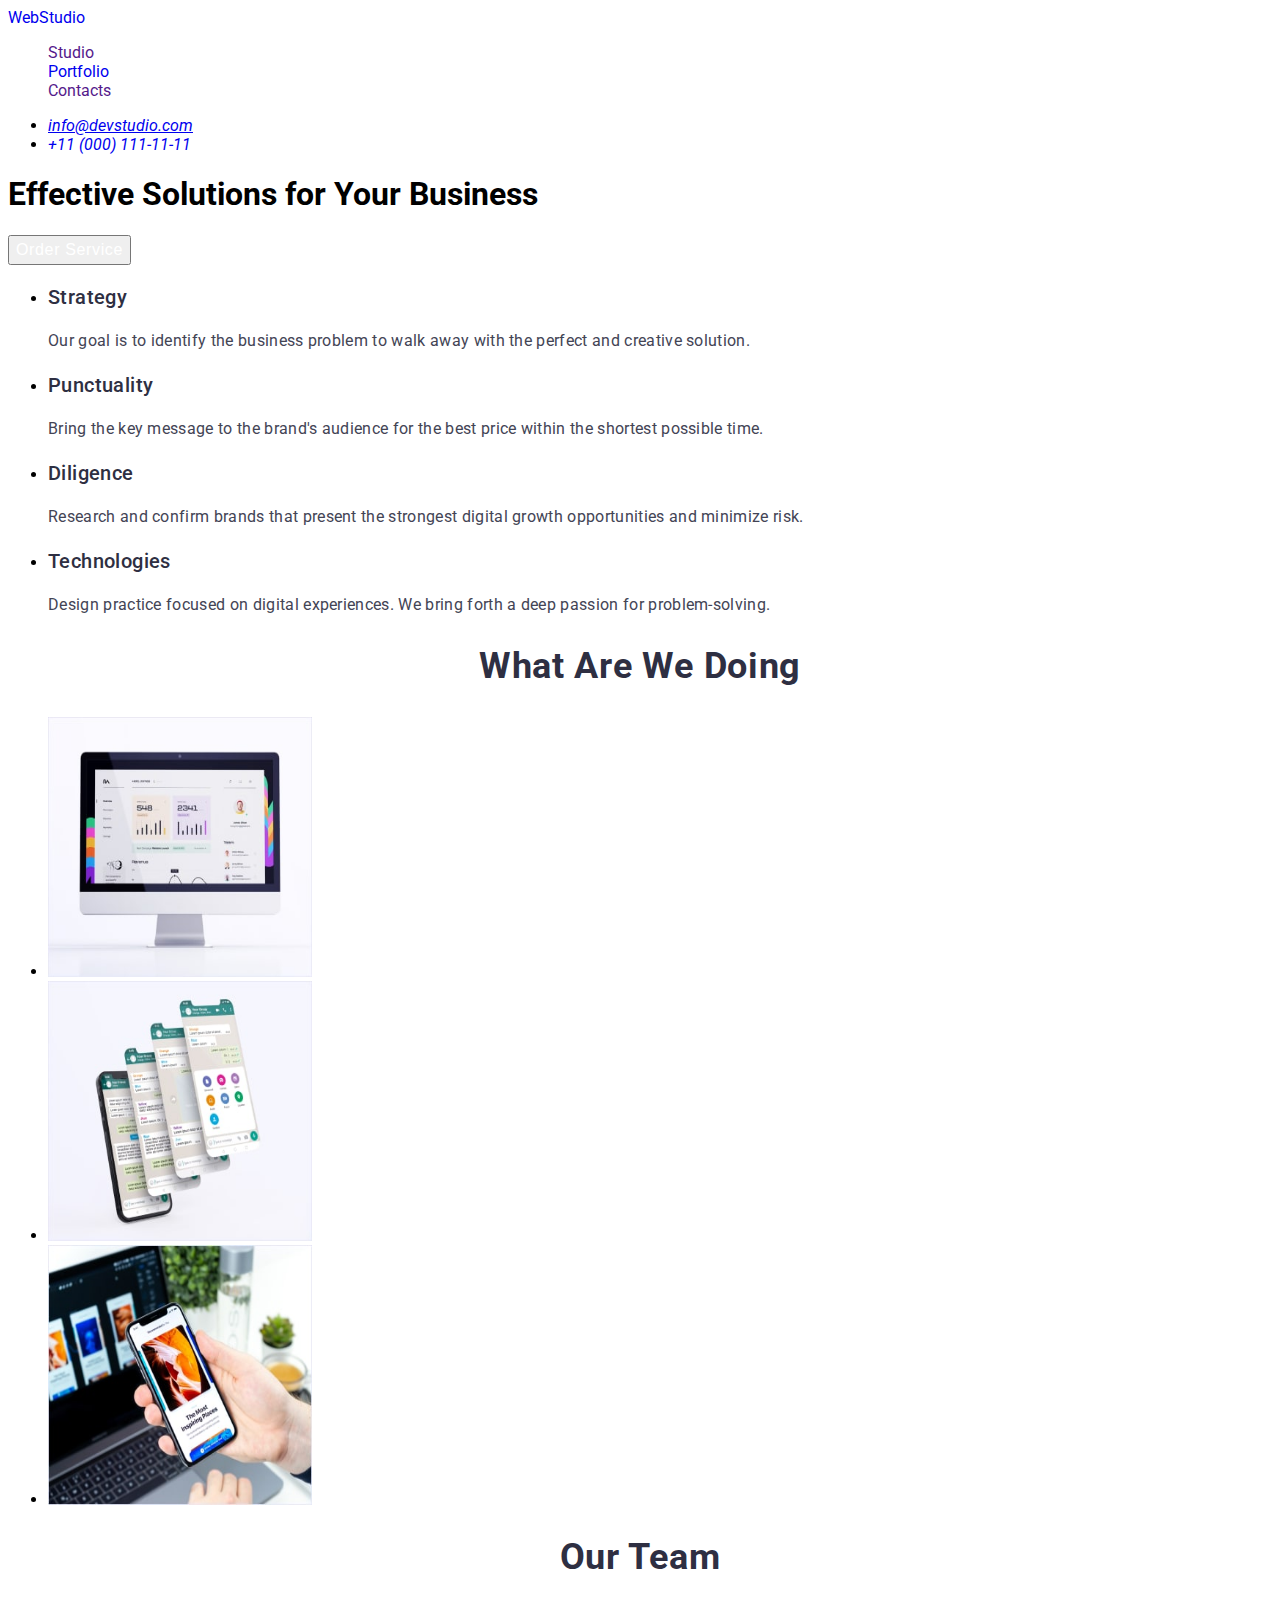
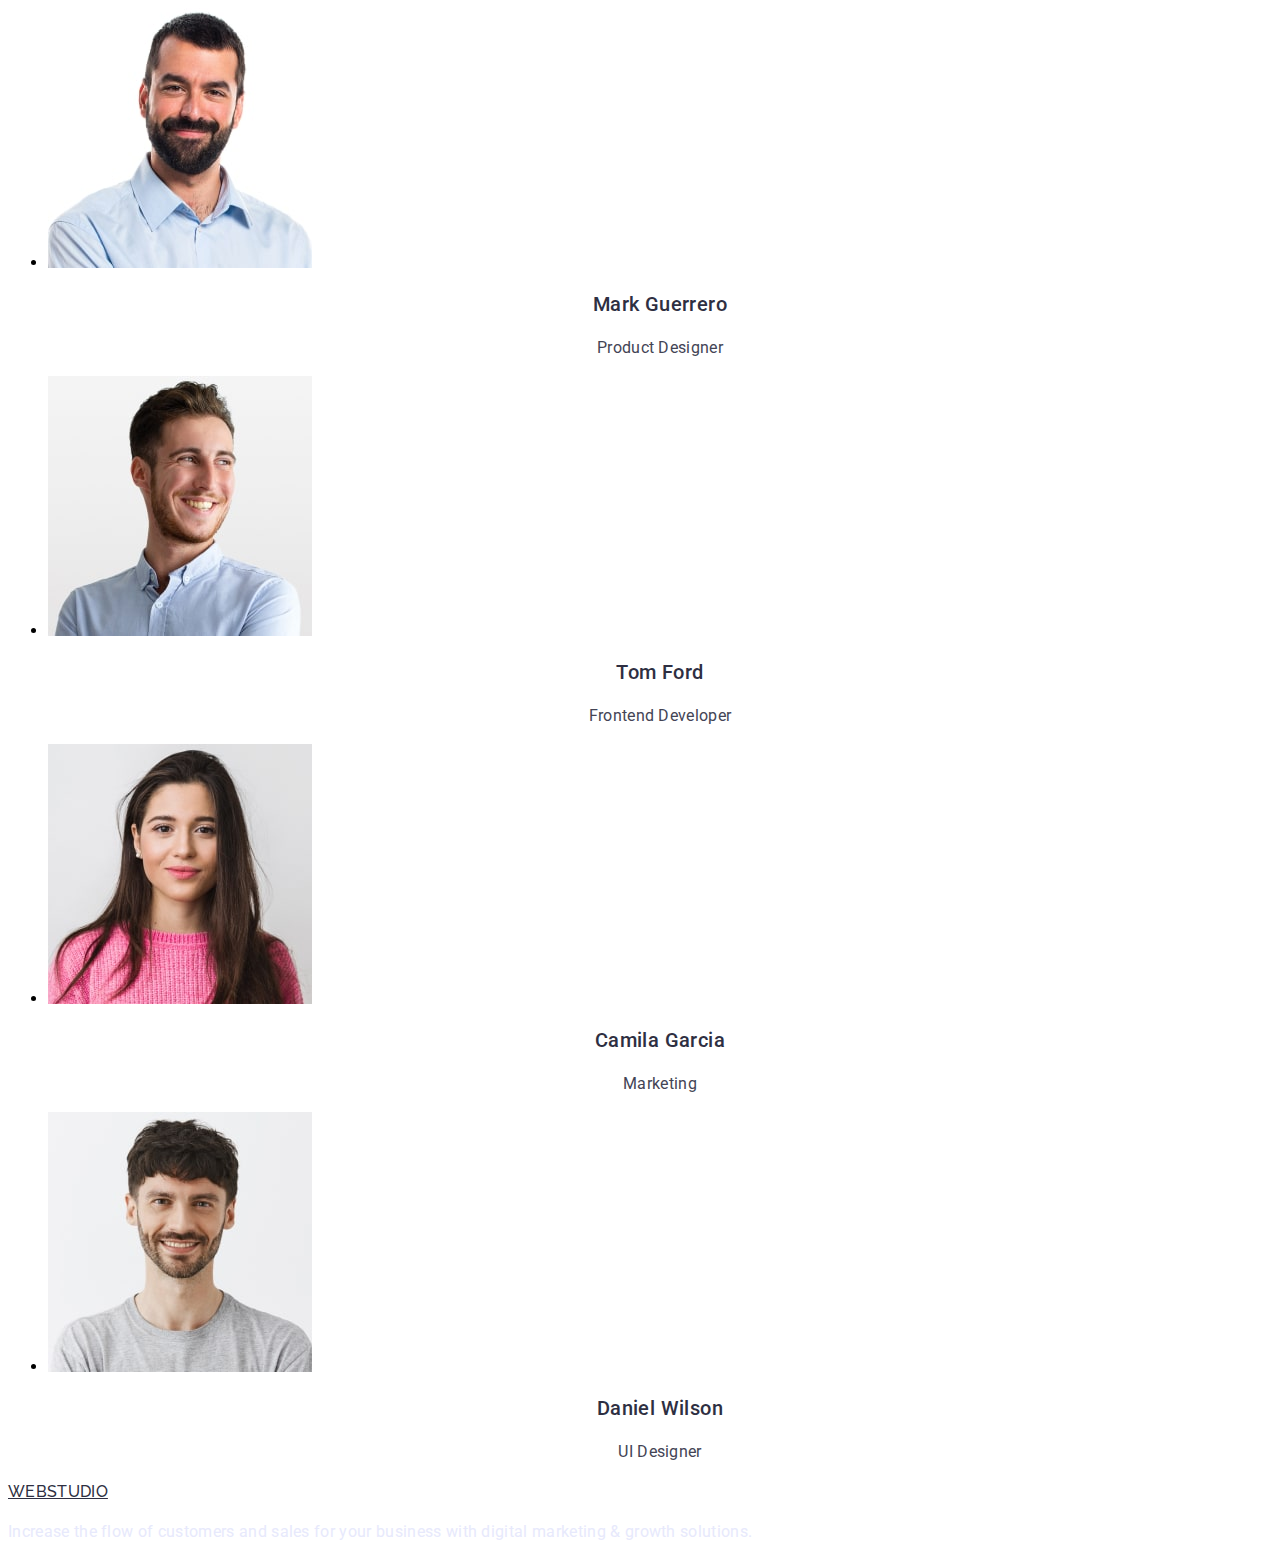
==== index.html @ ea804eef "Hover/Focus" ====
<!DOCTYPE html>
<html lang="en">
  <head>
    <meta charset="UTF-8" />
    <meta http-equiv="X-UA-Compatible" content="IE=edge" />
    <meta name="viewport" content="width=device-width, initial-scale=1.0" />
    <title>WebStudio</title>
    <link rel="preconnect" href="https://fonts.googleapis.com" />
    <link rel="preconnect" href="https://fonts.gstatic.com" crossorigin />
    <link
      href="https://fonts.googleapis.com/css2?family=Raleway:wght@700&family=Roboto:wght@400;500;700&display=swap"
      rel="stylesheet"
    />
    <link rel="stylesheet" href="./css/styles.css" />
  </head>
  <body>
    <header class="header">
      <nav class="header-navigation">
        <a href="./index.html" class="header-link link">WebStudio</a>
        <ul class="header-list list">
          <li class="header-item">
            <a href="" class="header-link link">Studio</a>
          </li>
          <li class="header-item">
            <a href="./portfolio.html" class="header-link link">Portfolio</a>
          </li>
          <li class="header-item">
            <a href="" class="header-link link">Contacts</a>
          </li>
        </ul>
      </nav>
      <!-- address -->
      <address>
        <ul class="aside">
          <li class="aside-team">
            <a href="mailto:info@devstudio.com" class="aside-mail li"
              >info@devstudio.com</a
            >
          </li>
          <li>
            <a href="tel:+110001111111" class="aside-tel link"
              >+11 (000) 111-11-11</a
            >
          </li>
        </ul>
      </address>
      <!-- /address -->
    </header>
    <!-- Section 1 -->
    <main>
      <section class="hero">
        <h1 class="hero-title">Effective Solutions for Your Business</h1>
        <button class="header-btn" type="button">Order Service</button>
      </section>
      <!-- /Section 1 -->
      <!-- Section 2-->
      <section class="hero">
        <h2 class="hero-title" style="display: none">Our Advantages</h2>
        <ul class="feature">
          <li class="feature-item">
            <h3 class="feature-list">Strategy</h3>
            <p class="feature-description">
              Our goal is to identify the business problem to walk away with the
              perfect and creative solution.
            </p>
          </li>
          <li class="feature-item">
            <h3 class="feature-list">Punctuality</h3>
            <p class="feature-description">
              Bring the key message to the brand's audience for the best price
              within the shortest possible time.
            </p>
          </li>
          <li class="feature-item">
            <h3 class="feature-list">Diligence</h3>
            <p class="feature-description">
              Research and confirm brands that present the strongest digital
              growth opportunities and minimize risk.
            </p>
          </li>
          <li class="feature-item">
            <h3 class="feature-list">Technologies</h3>
            <p class="feature-description">
              Design practice focused on digital experiences. We bring forth a
              deep passion for problem-solving.
            </p>
          </li>
        </ul>
      </section>
      <!-- /Section 2-->
      <!-- Section 3-->
      <section class="section">
        <h2 class="section-title">What are we doing</h2>
        <ul>
          <li class="img-team">
            <img
              class="galllery_img"
              src="./images/img1.jpg"
              alt="What Are We Doing"
              width="360"
              height="300"
            />
          </li>
          <li class="img-team">
            <img
              class="galllery_img"
              src="./images/img2.jpg"
              alt="What Are We Doing"
              width="360"
              height="300"
            />
          </li>
          <li class="img-team">
            <img
              class="galllery_img"
              src="./images/img3.jpg"
              alt="What Are We Doing"
              width="360"
              height="300"
            />
          </li>
        </ul>
      </section>
      <!-- /Section 3-->
      <!-- Section 4-->
      <section class="section">
        <h2 class="section-title">Our Team</h2>
        <ul class="list-item-imag">
          <li class="img-team">
            <img
              class="galllery_img"
              src="./images/Team1.jpg"
              alt="Team"
              width="264"
              height="260"
            />
            <h3 class="workers-name">Mark Guerrero</h3>
            <p class="position">Product Designer</p>
          </li>
          <li class="img-team">
            <img
              class="galllery_img"
              src="./images/Team2.jpg"
              alt="Team"
              width="264"
              height="260"
            />
            <h3 class="workers-name">Tom Ford</h3>
            <p class="position">Frontend Developer</p>
          </li>
          <li class="img-team">
            <img
              class="galllery_img"
              src="./images/Team3.jpg"
              alt="Team"
              width="264"
              height="260"
            />
            <h3 class="workers-name">Camila Garcia</h3>
            <p class="position">Marketing</p>
          </li>
          <li class="img-team">
            <img
              class="galllery_img"
              src="./images/Team4.jpg"
              alt="Team"
              width="264"
              height="260"
            />
            <h3 class="workers-name">Daniel Wilson</h3>
            <p class="position">UI Designer</p>
          </li>
        </ul>
      </section>
    </main>
    <!-- /Section 4-->
    <footer class="footer">
      <a href="./index.html" class="header-logo"
        ><span class="logo">Web</span>
        <span class="logo footer">Studio</span></a
      >
      <p class="footer-text">
        Increase the flow of customers and sales for your business with digital
        marketing & growth solutions.
      </p>
    </footer>
  </body>
</html>
---- css/styles.css ----
body {
  font-family: "Roboto", sans-serif;
}
.link {
  text-decoration: none;
}

.list {
  list-style: none;
}

/*------- Header----------*/
.header {
}

/* Hover/Focus
  .header-link:hover,
  .header-link:focus {
    color: #ff6c00;
  }
   /* Hover/Focus*/

.header {
}
.header-navigation {
}
.header-link {
}
.link {
}
.header-list {
}
.list {
}
.header-item {
}
.auth-nav {
}
.img-team {
}
.header-tel {
  font-weight: 400;
  font-size: 16px;
  line-height: 1.5;
  letter-spacing: 0.02em;
  color: #d9d9d9;
}
/*------------- Section 2 ---------*/

.hero {
}
.hero-title {
}
.feature {
}
.feature-item {
}
.feature-list {
  font-weight: 500;
  font-size: 20px;
  line-height: 1.2;
  letter-spacing: 0.02em;
  color: #2e2f42;
}
.feature-description {
  font-weight: 400;
  font-size: 16px;
  line-height: 1.5;
  letter-spacing: 0.02em;
  color: #434455;
}
/*------- Section 2 ----*/

/*-----------Section 3 ------*/
.section {
}
.section-title {
  font-weight: 700;
  font-size: 36px;
  line-height: 1.11;
  text-align: center;
  letter-spacing: 0.02em;
  text-transform: capitalize;
  color: #2e2f42;
}
.img-team {
}
.galllery_img {
}
/*--------section 3 -----*/

/*-----------Section 4 ------*/
.section {
}
.section-title {
}
.list-item-imag {
}
.img-team {
}
.galllery_img {
  width: 264px;
  height: 260px;
}
.workers-name {
  font-weight: 500;
  font-size: 20px;
  line-height: 1.2;
  text-align: center;
  letter-spacing: 0.02em;
  color: #2e2f42;
}
.position {
  font-weight: 400;
  font-size: 16px;
  line-height: 1.5;
  text-align: center;
  letter-spacing: 0.02em;
  color: #434455;
}

/*-----------Section 4 ------*/

/*----------Footer ---------*/

.footer {
}
.header-logo {
  font-family: "Raleway", sans-serif;
  font-style: normal;
  font-weight: 800;
  font-size: 18px;
  line-height: 1.1;
  display: flex;
  align-items: center;
  letter-spacing: 0.03em;
  text-transform: uppercase;
  color: #f4f4fd;
}
.logo {
}
.footer-text {
  font-weight: 400;
  font-size: 16px;
  line-height: 1.5;
  letter-spacing: 0.02em;
  color: #e7e9fc;
}

/*----------Footer ---------*/

.header-navigation {
}
.header-logo {
  font-weight: 500;
  font-size: 16px;
  line-height: 1.5;
  letter-spacing: 0.02em;
  color: #2e2f42;

  /* identical to box height, or 150% */
  /* NAVY BLUE */
}
.header-list {
}
.header-item {
}
.auth-nav {
}
.img-team {
}
.header-tel {
  font-weight: 400;
  font-size: 16px;
  line-height: 1.5;
  letter-spacing: 0.02em;
  color: #d9d9d9;
}
.header-btn {
  font-weight: 500;
  font-size: 16px;
  line-height: 1.5;
  display: flex;
  align-items: center;
  letter-spacing: 0.04em;
  color: #ffffff;
  /* Inside auto layout */
  flex: none;
  order: 0;
  flex-grow: 0;
}
/*-- Section 1  */

/*-------PORTFOLIO-----
/* -----Приклад--------
:root {
  --primary-text-color: rgba(0, 0, 0, 0.25);
  --primary-white-color #ffffff;
  --title-text-col0r: #000000;
  --accent-color: #d9d9d9;
  --primary-bg-color: #ffffff;
  --cloud-color;
  --cornflawer-color;
}

.body {
  background-color: #000000;
}

.ul nav {
  list-style: none;
}

.site-nav .link {
  color: brown;
}

.section-title {
  color: #f0f0f0;
}

/* Section 2 

.link {
  color: aqua;
}
/* --------Приклад-------- */

/* Section 2 

.feature-list .title {
  color: #f0f0f0;
}

/* Button 

.button {
  color: var(--primary-text-color);
  background-color: var(--primary-bg-color);
}

/* color: #D9D9D9;  E7E9FC*/
/*FFFFFF*/
/*0000008*/
/*background: #D9D9D9;
box-shadow: 0px 4px 4px rgba(0, 0, 0, 0.25);*/

/* footer 

.footer {
  background-color: var(--title-text-color);
}

.logo-footer {
  font-weight: 800;
  font-size: 18px;
  line-height: 1.17;
  letter-spacing: 0.03em;
  text-transform: uppercase;
  color: var(--cloud-color);
}

.footer-text {
  font-size: 16px;
  line-height: 1.5;
  letter-spacing: 0.02em;
  color: var(--cornflawer-color);
}

/* Portfolio Button

.button {
  color: var(--primary-text-color);
  background-color: var(--primary-bg-color);

  font-size: 14px;
  padding: 8px 24px;
  display: inline-block;
}

.button.primary {
  color: var(--primary-white-color);
  border-color: var(--accent-color);
  border-color: transparent;
}

.button.secondary {
  color: var(--accent-color);
  background-color: var(--primary-white-color);
  border-color: blue;
}
/* ----------Portfolio------*/
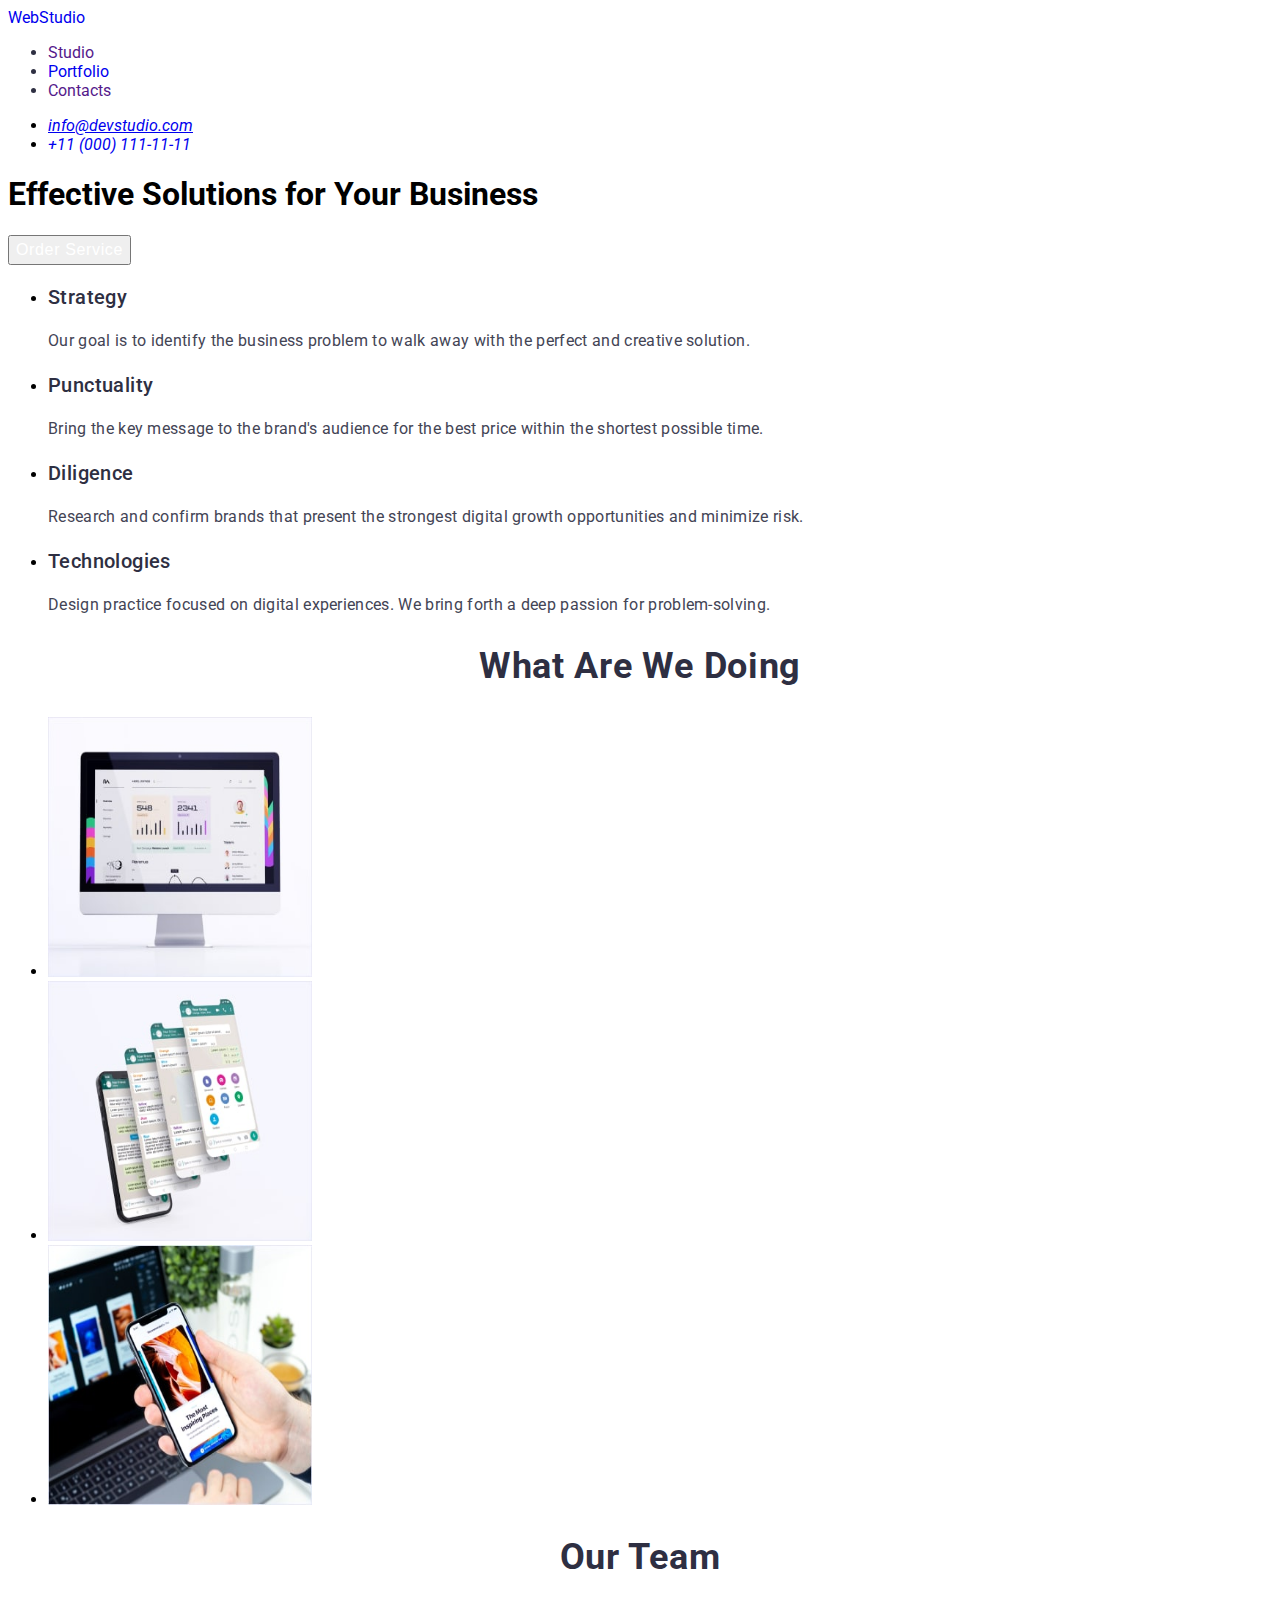
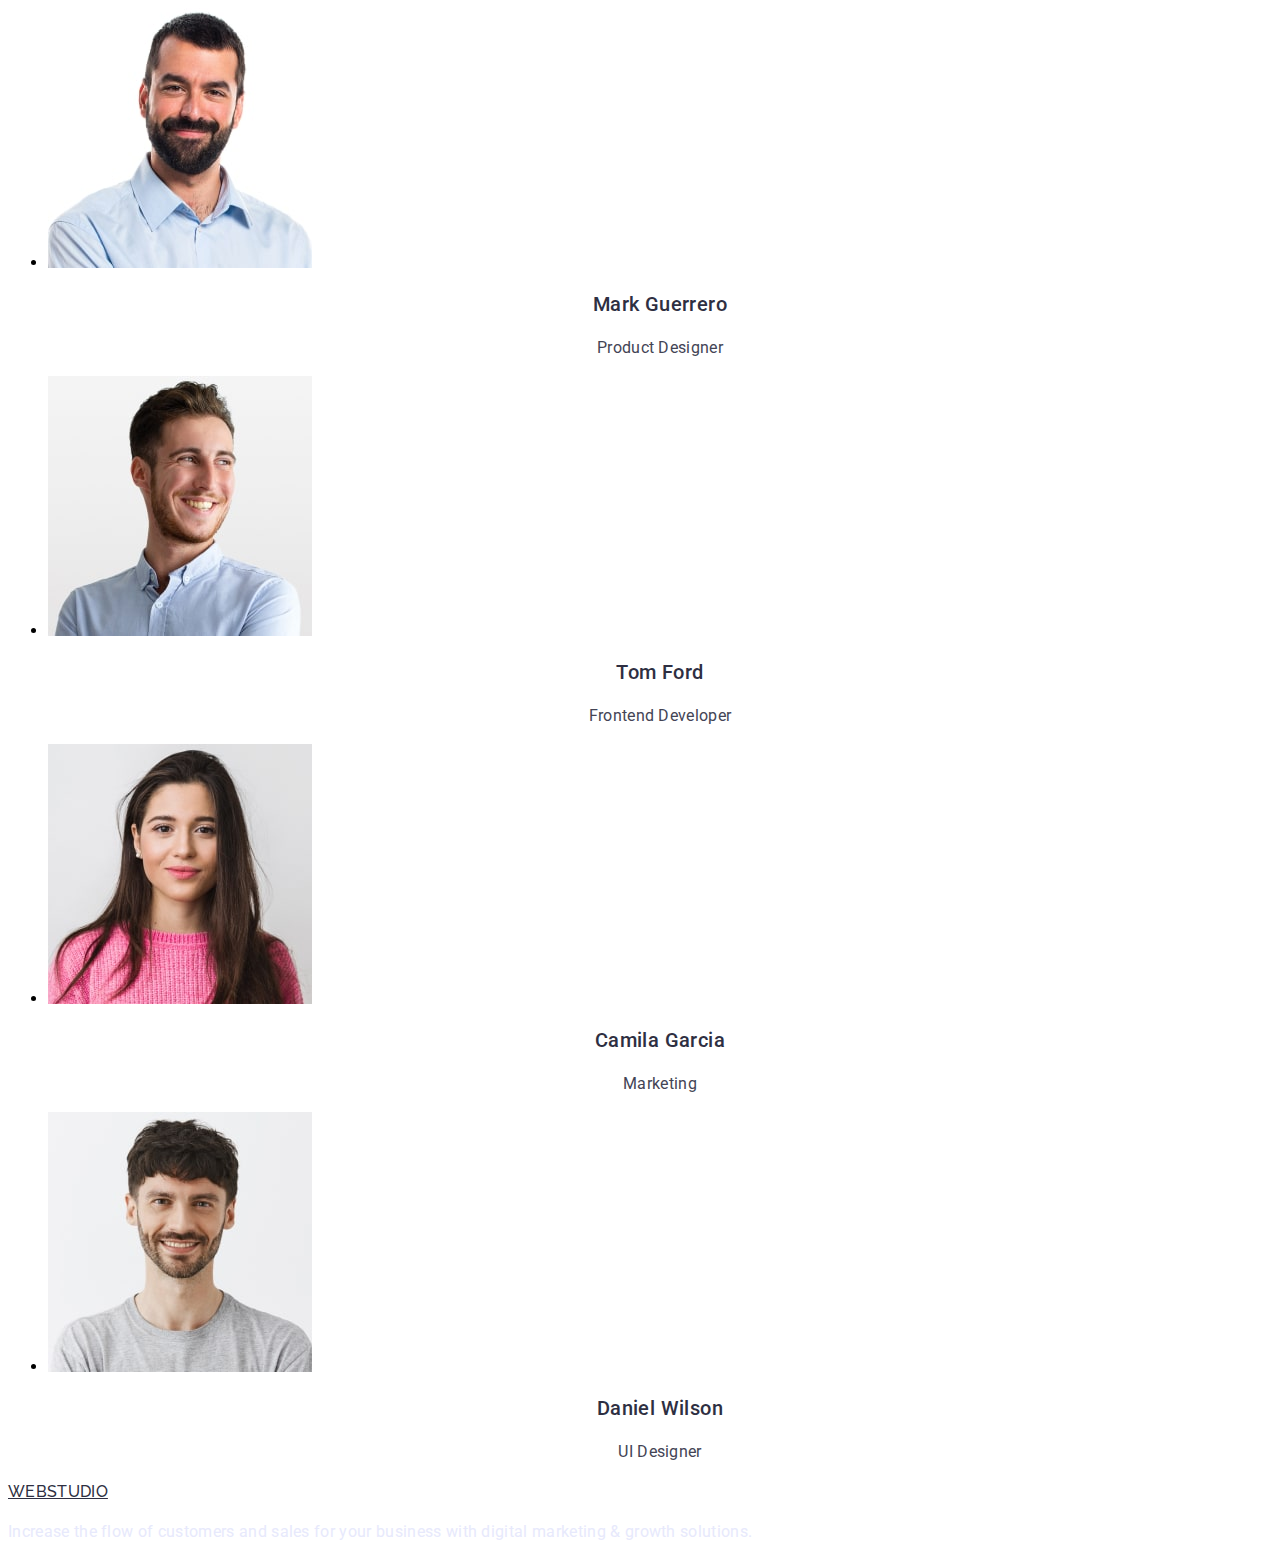
==== commit c07a598f: "Fonts" ====
--- a/index.html
+++ b/index.html
@@ -17,14 +17,14 @@
     <header class="header">
       <nav class="header-navigation">
         <a href="./index.html" class="header-link link">WebStudio</a>
-        <ul class="header-list list">
-          <li class="header-item">
+        <ul class="site-nav">
+          <li class="link current">
             <a href="" class="header-link link">Studio</a>
           </li>
-          <li class="header-item">
+          <li class="link current">
             <a href="./portfolio.html" class="header-link link">Portfolio</a>
           </li>
-          <li class="header-item">
+          <li class="link current">
             <a href="" class="header-link link">Contacts</a>
           </li>
         </ul>
--- a/css/styles.css
+++ b/css/styles.css
@@ -24,6 +24,15 @@
 }
 .header-navigation {
 }
+.site-nav .link:hover,
+.site-nav .link:focus {
+  color: #2e2f42;
+}
+
+.site-nav .link.current {
+  color: #2e2f42;
+}
+
 .header-link {
 }
 .link {
@@ -93,6 +102,13 @@
 .section {
 }
 .section-title {
+  font-weight: 700;
+  font-size: 36px;
+  line-height: 1.11;
+  text-align: center;
+  letter-spacing: 0.02em;
+  text-transform: capitalize;
+  color: #2e2f42;
 }
 .list-item-imag {
 }
@@ -157,9 +173,6 @@
   line-height: 1.5;
   letter-spacing: 0.02em;
   color: #2e2f42;
-
-  /* identical to box height, or 150% */
-  /* NAVY BLUE */
 }
 .header-list {
 }
@@ -184,87 +197,9 @@
   align-items: center;
   letter-spacing: 0.04em;
   color: #ffffff;
-  /* Inside auto layout */
   flex: none;
   order: 0;
   flex-grow: 0;
-}
-/*-- Section 1  */
-
-/*-------PORTFOLIO-----
-/* -----Приклад--------
-:root {
-  --primary-text-color: rgba(0, 0, 0, 0.25);
-  --primary-white-color #ffffff;
-  --title-text-col0r: #000000;
-  --accent-color: #d9d9d9;
-  --primary-bg-color: #ffffff;
-  --cloud-color;
-  --cornflawer-color;
-}
-
-.body {
-  background-color: #000000;
-}
-
-.ul nav {
-  list-style: none;
-}
-
-.site-nav .link {
-  color: brown;
-}
-
-.section-title {
-  color: #f0f0f0;
-}
-
-/* Section 2 
-
-.link {
-  color: aqua;
-}
-/* --------Приклад-------- */
-
-/* Section 2 
-
-.feature-list .title {
-  color: #f0f0f0;
-}
-
-/* Button 
-
-.button {
-  color: var(--primary-text-color);
-  background-color: var(--primary-bg-color);
-}
-
-/* color: #D9D9D9;  E7E9FC*/
-/*FFFFFF*/
-/*0000008*/
-/*background: #D9D9D9;
-box-shadow: 0px 4px 4px rgba(0, 0, 0, 0.25);*/
-
-/* footer 
-
-.footer {
-  background-color: var(--title-text-color);
-}
-
-.logo-footer {
-  font-weight: 800;
-  font-size: 18px;
-  line-height: 1.17;
-  letter-spacing: 0.03em;
-  text-transform: uppercase;
-  color: var(--cloud-color);
-}
-
-.footer-text {
-  font-size: 16px;
-  line-height: 1.5;
-  letter-spacing: 0.02em;
-  color: var(--cornflawer-color);
 }
 
 /* Portfolio Button
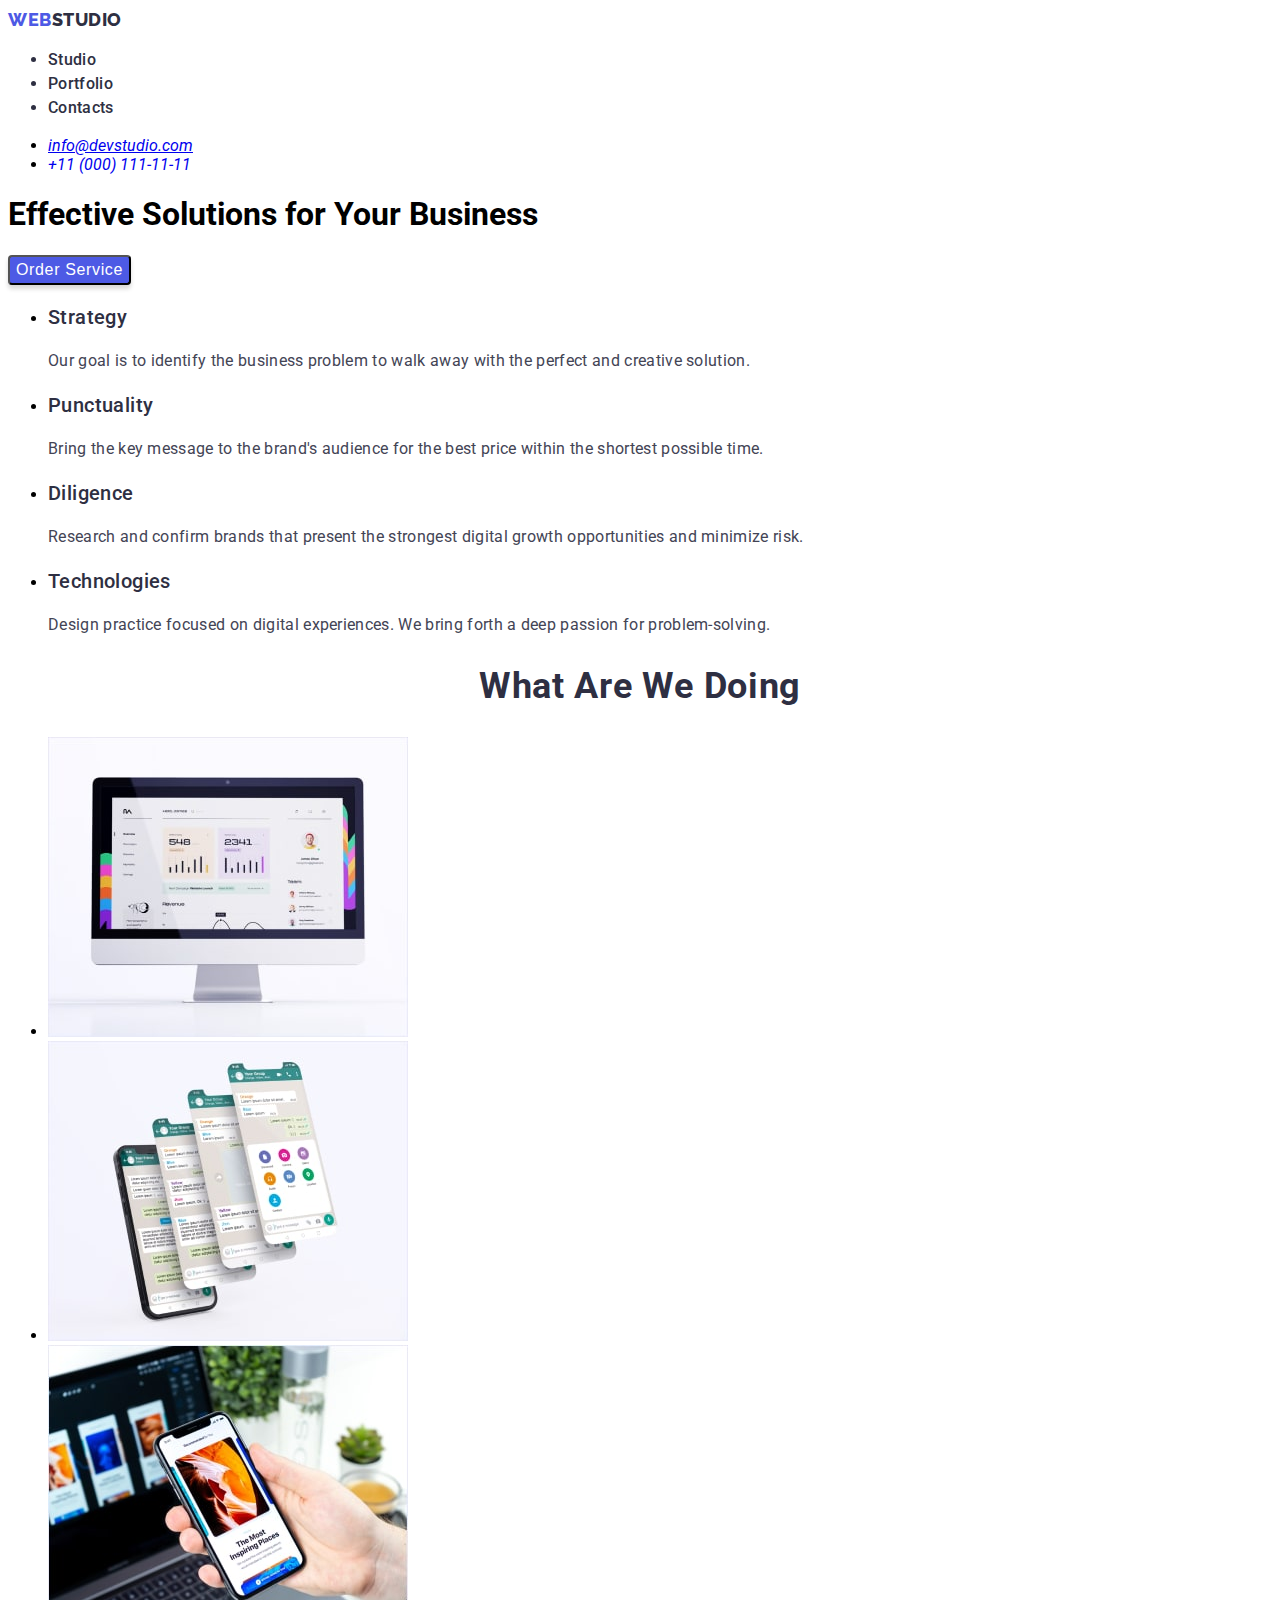
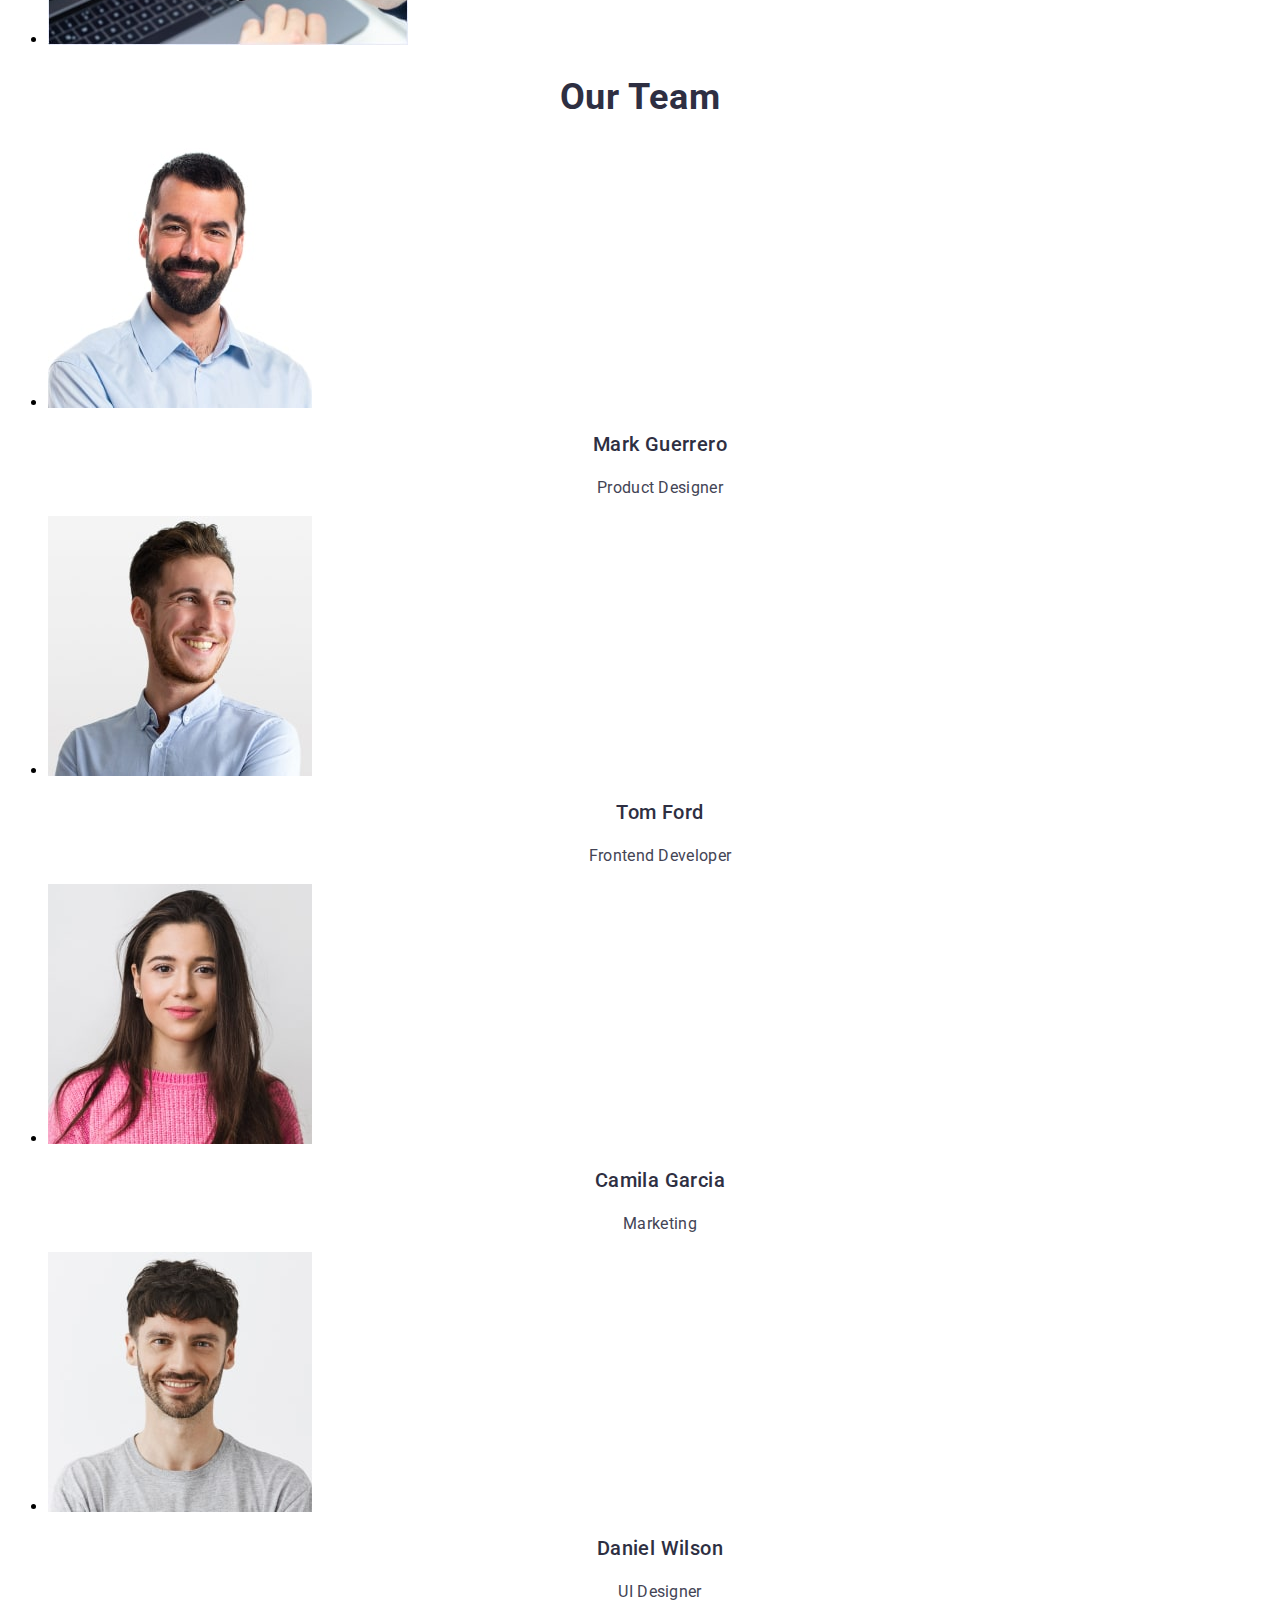
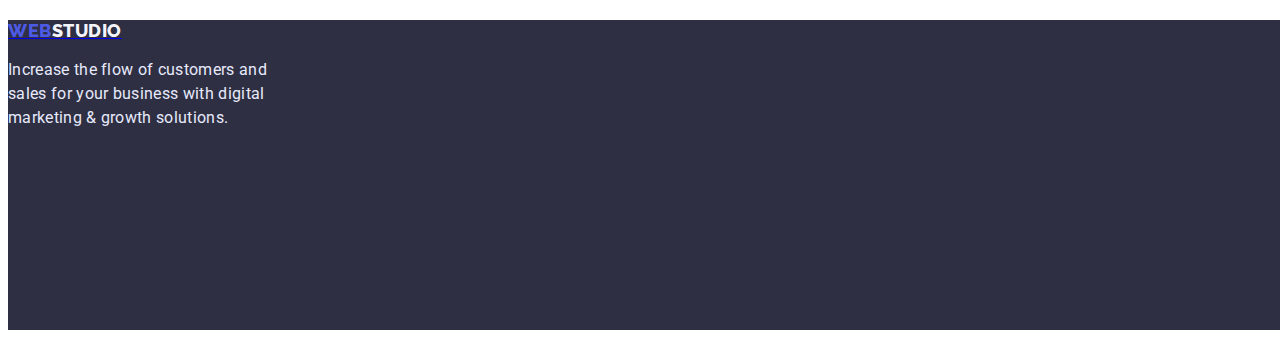
==== commit c925ba76: "Raleway" ====
--- a/index.html
+++ b/index.html
@@ -16,16 +16,18 @@
   <body>
     <header class="header">
       <nav class="header-navigation">
-        <a href="./index.html" class="header-link link">WebStudio</a>
+        <a href="./index.html" class="header-link link"
+          >Web<span>Studio</span></a
+        >
         <ul class="site-nav">
           <li class="link current">
-            <a href="" class="header-link link">Studio</a>
+            <a href="" class="header-list link">Studio</a>
           </li>
           <li class="link current">
-            <a href="./portfolio.html" class="header-link link">Portfolio</a>
+            <a href="./portfolio.html" class="header-list link">Portfolio</a>
           </li>
           <li class="link current">
-            <a href="" class="header-link link">Contacts</a>
+            <a href="" class="header-list link">Contacts</a>
           </li>
         </ul>
       </nav>
@@ -50,7 +52,7 @@
     <main>
       <section class="hero">
         <h1 class="hero-title">Effective Solutions for Your Business</h1>
-        <button class="header-btn" type="button">Order Service</button>
+        <button class="header-btn link" type="button">Order Service</button>
       </section>
       <!-- /Section 1 -->
       <!-- Section 2-->
@@ -94,7 +96,6 @@
         <ul>
           <li class="img-team">
             <img
-              class="galllery_img"
               src="./images/img1.jpg"
               alt="What Are We Doing"
               width="360"
@@ -103,7 +104,6 @@
           </li>
           <li class="img-team">
             <img
-              class="galllery_img"
               src="./images/img2.jpg"
               alt="What Are We Doing"
               width="360"
@@ -112,7 +112,6 @@
           </li>
           <li class="img-team">
             <img
-              class="galllery_img"
               src="./images/img3.jpg"
               alt="What Are We Doing"
               width="360"
@@ -128,7 +127,6 @@
         <ul class="list-item-imag">
           <li class="img-team">
             <img
-              class="galllery_img"
               src="./images/Team1.jpg"
               alt="Team"
               width="264"
@@ -139,7 +137,6 @@
           </li>
           <li class="img-team">
             <img
-              class="galllery_img"
               src="./images/Team2.jpg"
               alt="Team"
               width="264"
@@ -150,7 +147,6 @@
           </li>
           <li class="img-team">
             <img
-              class="galllery_img"
               src="./images/Team3.jpg"
               alt="Team"
               width="264"
@@ -161,7 +157,6 @@
           </li>
           <li class="img-team">
             <img
-              class="galllery_img"
               src="./images/Team4.jpg"
               alt="Team"
               width="264"
@@ -176,9 +171,7 @@
     <!-- /Section 4-->
     <footer class="footer">
       <a href="./index.html" class="header-logo"
-        ><span class="logo">Web</span>
-        <span class="logo footer">Studio</span></a
-      >
+        ><span class="footer-logo">WEB<span>Studio</span></a>
       <p class="footer-text">
         Increase the flow of customers and sales for your business with digital
         marketing & growth solutions.
--- a/css/styles.css
+++ b/css/styles.css
@@ -5,47 +5,45 @@
   text-decoration: none;
 }
 
-.list {
-  list-style: none;
-}
-
 /*------- Header----------*/
-.header {
-}
-
-/* Hover/Focus
-  .header-link:hover,
-  .header-link:focus {
-    color: #ff6c00;
-  }
-   /* Hover/Focus*/
-
-.header {
-}
 .header-navigation {
+  color: #4d5ae5;
 }
 .site-nav .link:hover,
 .site-nav .link:focus {
   color: #2e2f42;
 }
-
+.list {
+  list-style: none;
+}
 .site-nav .link.current {
   color: #2e2f42;
 }
 
 .header-link {
+  font-family: "Raleway", sans-serif;
+  font-weight: 800;
+  font-size: 18px;
+  line-height: 1.33;
+  letter-spacing: 0.03em;
+  text-transform: uppercase;
+  color: #4d5ae5;
 }
-.link {
+.header-link span {
+  font-family: "Raleway", sans-serif;
+  font-weight: 800;
+  font-size: 18px;
+  line-height: 1.33;
+  letter-spacing: 0.03em;
+  text-transform: uppercase;
+  color: #2e2f42;
 }
 .header-list {
-}
-.list {
-}
-.header-item {
-}
-.auth-nav {
-}
-.img-team {
+  font-weight: 500;
+  font-size: 16px;
+  line-height: 1.5;
+  letter-spacing: 0.02em;
+  color: #2e2f42;
 }
 .header-tel {
   font-weight: 400;
@@ -54,16 +52,19 @@
   letter-spacing: 0.02em;
   color: #d9d9d9;
 }
+/*------------- Section 1 ---------*/
+.header-btn {
+  font-weight: 500;
+  font-size: 16px;
+  line-height: 1.5;
+  letter-spacing: 0.04em;
+  color: #ffffff;
+  background: #4d5ae5;
+  box-shadow: 0px 4px 4px rgba(0, 0, 0, 0.15);
+  border-radius: 4px;
+}
+/*------------- /Section 1 ---------*/
 /*------------- Section 2 ---------*/
-
-.hero {
-}
-.hero-title {
-}
-.feature {
-}
-.feature-item {
-}
 .feature-list {
   font-weight: 500;
   font-size: 20px;
@@ -78,11 +79,19 @@
   letter-spacing: 0.02em;
   color: #434455;
 }
-/*------- Section 2 ----*/
+/*------- /Section 2 ----*/
+/*-----------Section 3 ------*/
+.section-title {
+  font-weight: 700;
+  font-size: 36px;
+  line-height: 1.11;
+  letter-spacing: 0.02em;
+  text-transform: capitalize;
+  color: #2e2f42;
+}
+/*--------/section 3 -----*/
 
-/*-----------Section 3 ------*/
-.section {
-}
+/*-----------Section 4 ------*/
 .section-title {
   font-weight: 700;
   font-size: 36px;
@@ -91,32 +100,6 @@
   letter-spacing: 0.02em;
   text-transform: capitalize;
   color: #2e2f42;
-}
-.img-team {
-}
-.galllery_img {
-}
-/*--------section 3 -----*/
-
-/*-----------Section 4 ------*/
-.section {
-}
-.section-title {
-  font-weight: 700;
-  font-size: 36px;
-  line-height: 1.11;
-  text-align: center;
-  letter-spacing: 0.02em;
-  text-transform: capitalize;
-  color: #2e2f42;
-}
-.list-item-imag {
-}
-.img-team {
-}
-.galllery_img {
-  width: 264px;
-  height: 260px;
 }
 .workers-name {
   font-weight: 500;
@@ -134,26 +117,31 @@
   letter-spacing: 0.02em;
   color: #434455;
 }
-
-/*-----------Section 4 ------*/
-
+/*-----------/Section 4 ------*/
 /*----------Footer ---------*/
 
 .footer {
+  background: #2e2f42;
+  width: 1440px;
+  height: 310px;
 }
-.header-logo {
+.footer-logo {
   font-family: "Raleway", sans-serif;
-  font-style: normal;
   font-weight: 800;
   font-size: 18px;
-  line-height: 1.1;
-  display: flex;
+  line-height: 1.16;
   align-items: center;
+  letter-spacing: 0.03em;
+  color: #4d5ae5;
+}
+.footer-logo span {
+  font-family: "Raleway", sans-serif;
+  font-weight: 800;
+  font-size: 18px;
+  line-height: 21px;
   letter-spacing: 0.03em;
   text-transform: uppercase;
   color: #f4f4fd;
-}
-.logo {
 }
 .footer-text {
   font-weight: 400;
@@ -161,67 +149,43 @@
   line-height: 1.5;
   letter-spacing: 0.02em;
   color: #e7e9fc;
+  position: absolute;
+  width: 264px;
+  height: 72px;
 }
-
-/*----------Footer ---------*/
-
-.header-navigation {
-}
-.header-logo {
+/*-------------------------------------------------------------------------------------------------------------------------*/
+/*----------------------------------------- PORTFOLIO-----------------------------------------------------------*/
+.primary {
   font-weight: 500;
   font-size: 16px;
   line-height: 1.5;
+  letter-spacing: 0.04em;
+  color: #ffffff;
+}
+.secondary {
+  font-weight: 500;
+  font-size: 16px;
+  line-height: 1.5;
+  letter-spacing: 0.04em;
+  color: #4d5ae5;
+}
+.button .primary:hover {
+  background: #404bbf;
+}
+.button .secondary:focus {
+  background: #f4f4fd;
+}
+.function-list {
+  font-weight: 500;
+  font-size: 20px;
+  line-height: 1.2;
   letter-spacing: 0.02em;
   color: #2e2f42;
 }
-.header-list {
-}
-.header-item {
-}
-.auth-nav {
-}
-.img-team {
-}
-.header-tel {
+.function-description {
   font-weight: 400;
   font-size: 16px;
   line-height: 1.5;
   letter-spacing: 0.02em;
-  color: #d9d9d9;
+  color: #434455;
 }
-.header-btn {
-  font-weight: 500;
-  font-size: 16px;
-  line-height: 1.5;
-  display: flex;
-  align-items: center;
-  letter-spacing: 0.04em;
-  color: #ffffff;
-  flex: none;
-  order: 0;
-  flex-grow: 0;
-}
-
-/* Portfolio Button
-
-.button {
-  color: var(--primary-text-color);
-  background-color: var(--primary-bg-color);
-
-  font-size: 14px;
-  padding: 8px 24px;
-  display: inline-block;
-}
-
-.button.primary {
-  color: var(--primary-white-color);
-  border-color: var(--accent-color);
-  border-color: transparent;
-}
-
-.button.secondary {
-  color: var(--accent-color);
-  background-color: var(--primary-white-color);
-  border-color: blue;
-}
-/* ----------Portfolio------*/
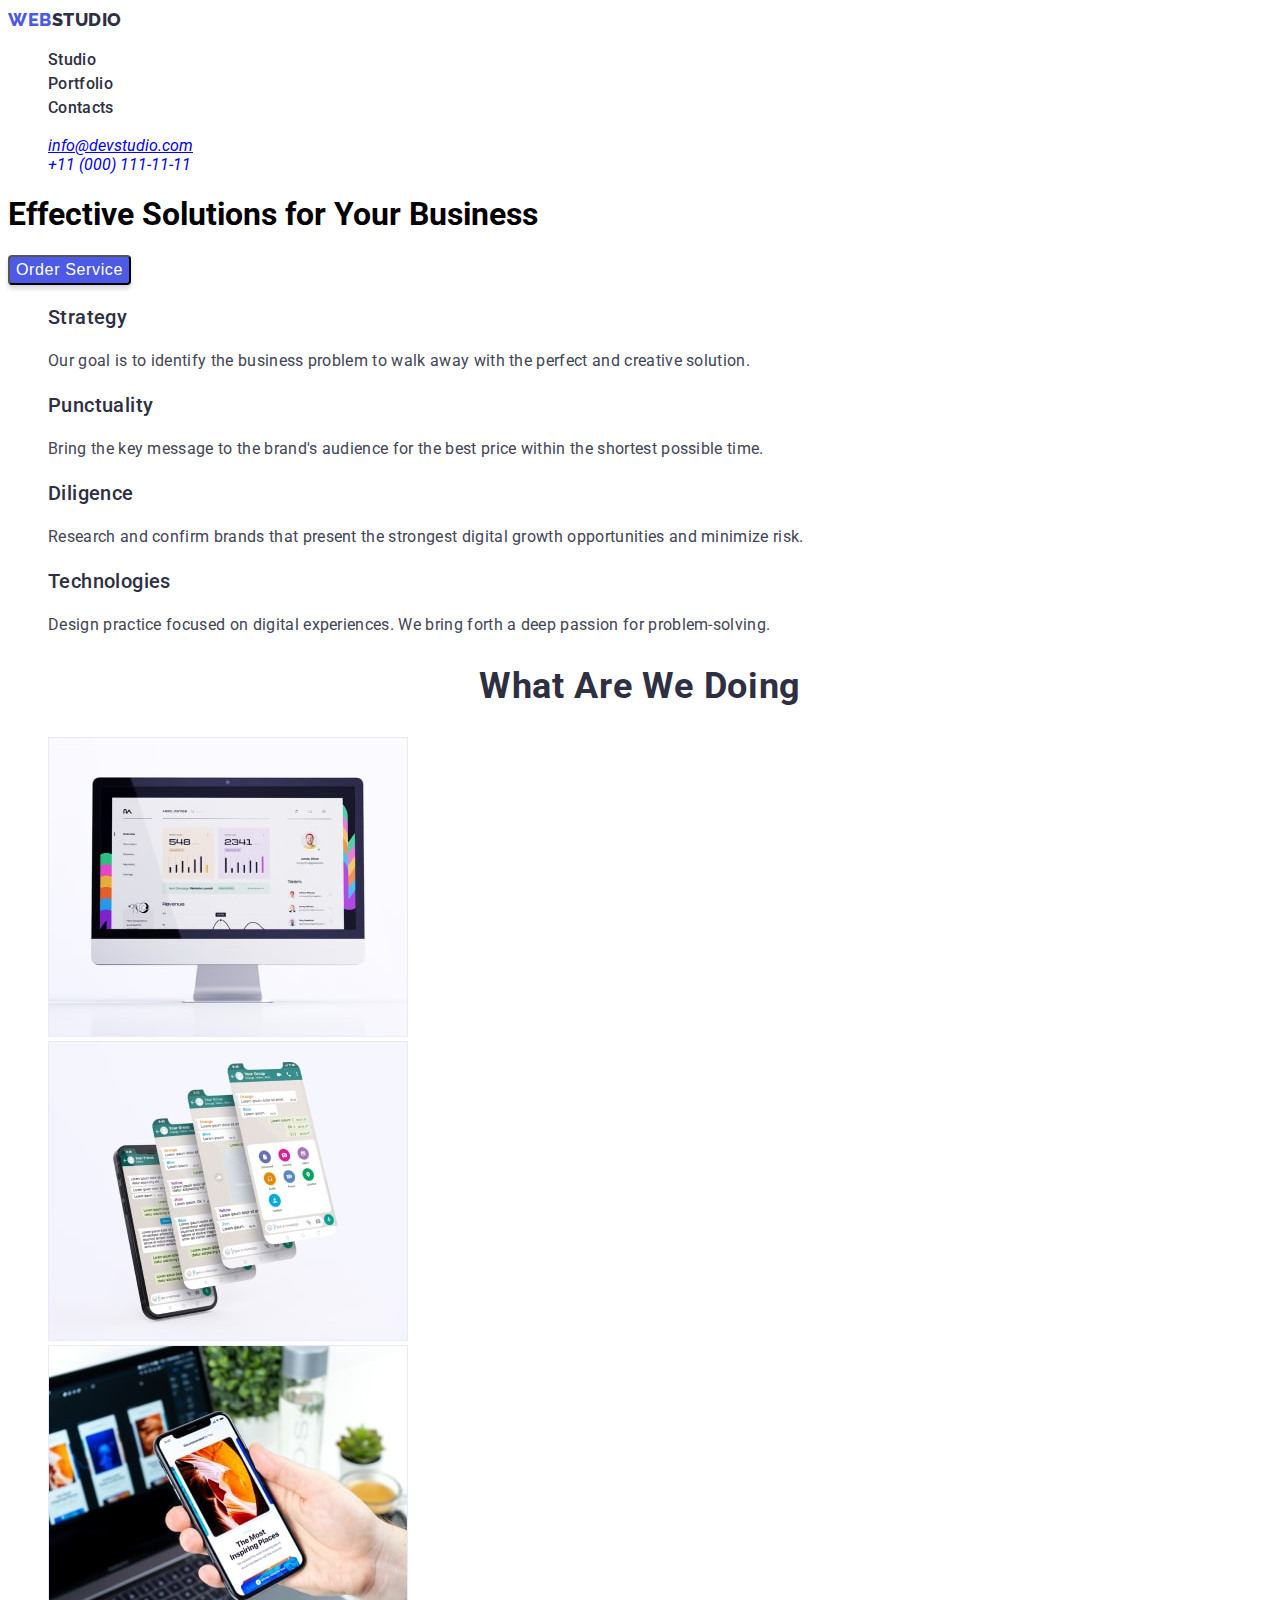
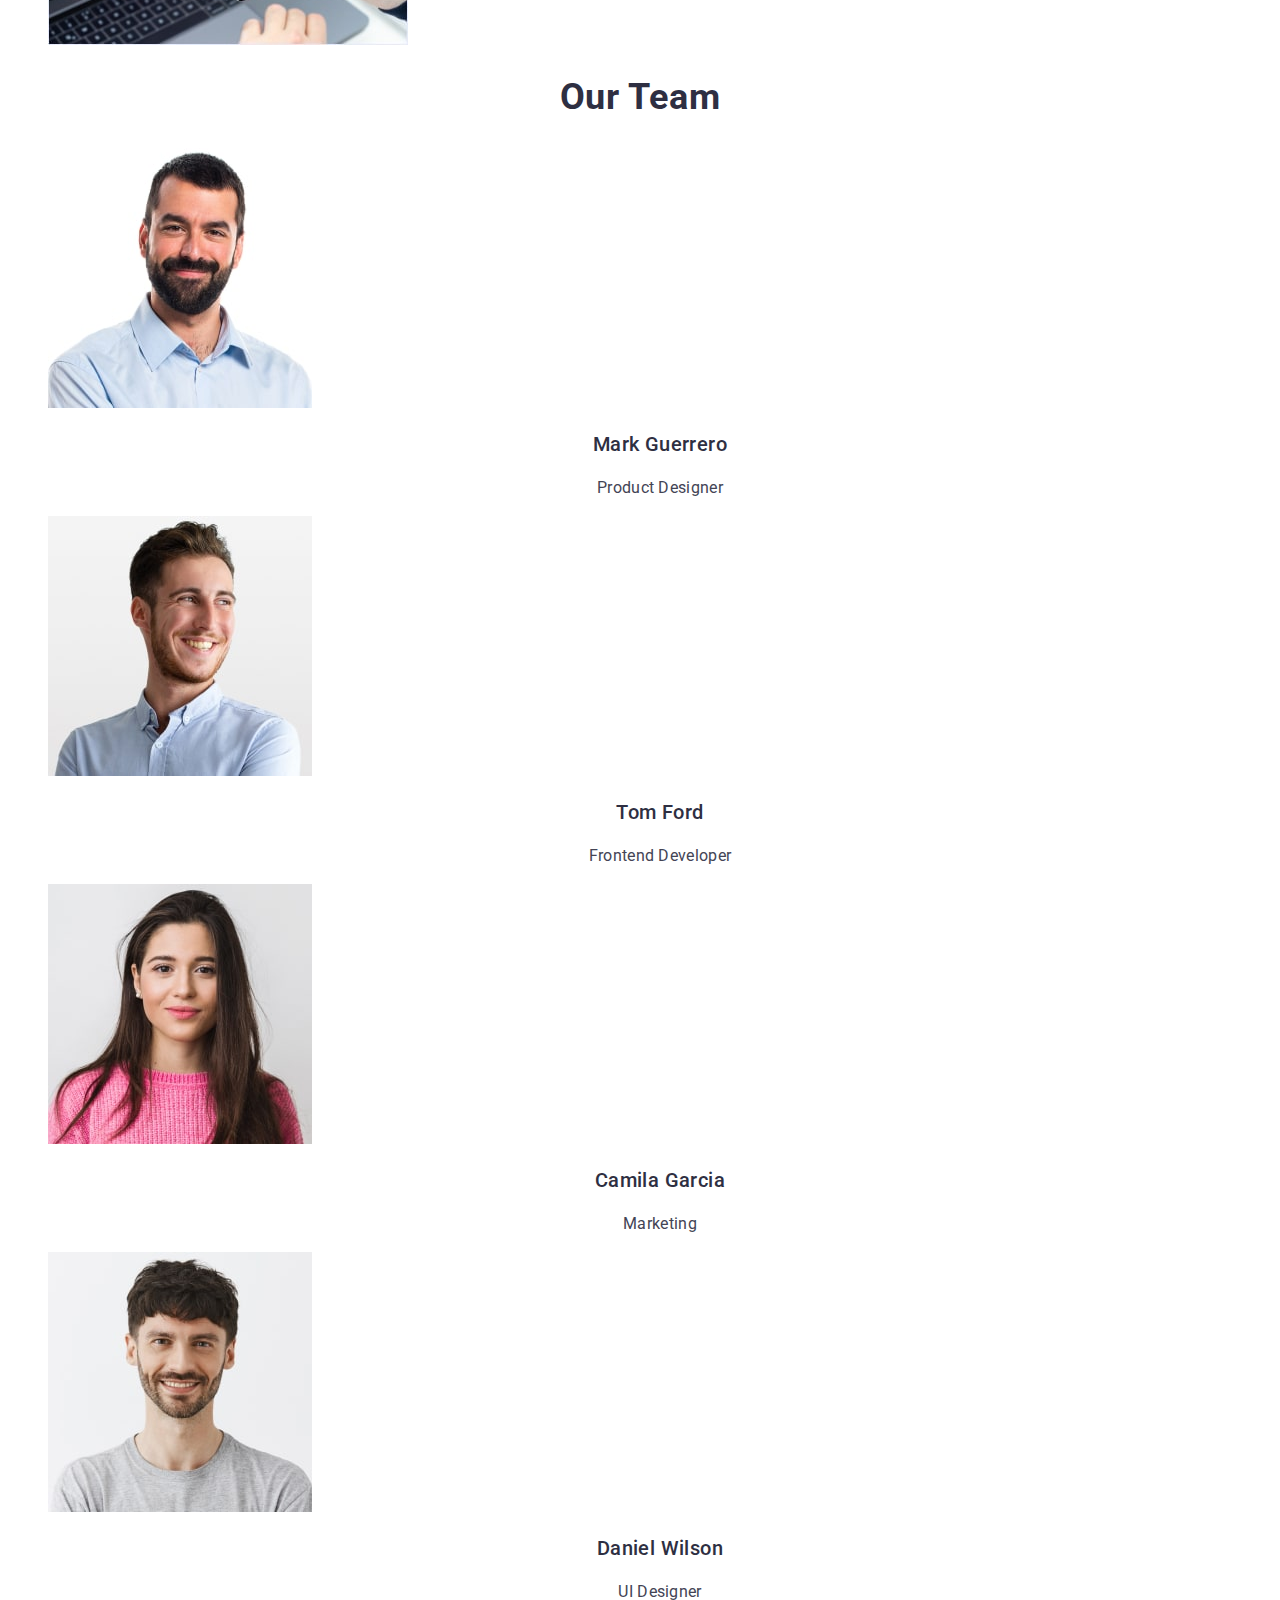
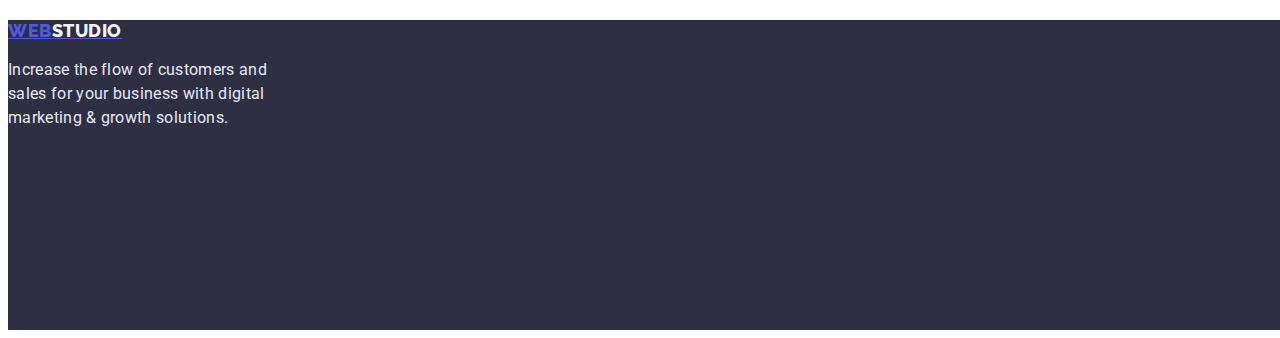
==== commit 49b3bbc3: "footer-logo" ====
--- a/index.html
+++ b/index.html
@@ -57,7 +57,7 @@
       <!-- /Section 1 -->
       <!-- Section 2-->
       <section class="hero">
-        <h2 class="hero-title" style="display: none">Our Advantages</h2>
+        <h2 class="visually-hidden" style="display: none">Our Advantages</h2>
         <ul class="feature">
           <li class="feature-item">
             <h3 class="feature-list">Strategy</h3>
@@ -126,42 +126,22 @@
         <h2 class="section-title">Our Team</h2>
         <ul class="list-item-imag">
           <li class="img-team">
-            <img
-              src="./images/Team1.jpg"
-              alt="Team"
-              width="264"
-              height="260"
-            />
+            <img src="./images/Team1.jpg" alt="Team" width="264" height="260" />
             <h3 class="workers-name">Mark Guerrero</h3>
             <p class="position">Product Designer</p>
           </li>
           <li class="img-team">
-            <img
-              src="./images/Team2.jpg"
-              alt="Team"
-              width="264"
-              height="260"
-            />
+            <img src="./images/Team2.jpg" alt="Team" width="264" height="260" />
             <h3 class="workers-name">Tom Ford</h3>
             <p class="position">Frontend Developer</p>
           </li>
           <li class="img-team">
-            <img
-              src="./images/Team3.jpg"
-              alt="Team"
-              width="264"
-              height="260"
-            />
+            <img src="./images/Team3.jpg" alt="Team" width="264" height="260" />
             <h3 class="workers-name">Camila Garcia</h3>
             <p class="position">Marketing</p>
           </li>
           <li class="img-team">
-            <img
-              src="./images/Team4.jpg"
-              alt="Team"
-              width="264"
-              height="260"
-            />
+            <img src="./images/Team4.jpg" alt="Team" width="264" height="260" />
             <h3 class="workers-name">Daniel Wilson</h3>
             <p class="position">UI Designer</p>
           </li>
@@ -170,8 +150,7 @@
     </main>
     <!-- /Section 4-->
     <footer class="footer">
-      <a href="./index.html" class="header-logo"
-        ><span class="footer-logo">WEB<span>Studio</span></a>
+      <a href="./index.html" class="footer-logo">WEB<span>Studio</span></a>
       <p class="footer-text">
         Increase the flow of customers and sales for your business with digital
         marketing & growth solutions.
--- a/css/styles.css
+++ b/css/styles.css
@@ -4,7 +4,22 @@
 .link {
   text-decoration: none;
 }
+* {
+  list-style: none;
+}
+.visually-hidden {
+  position: absolute;
+  width: 1px;
+  height: 1px;
+  margin: -1px;
+  border: 0;
+  padding: 0;
 
+  white-space: nowrap;
+  clip-path: inset(100%);
+  clip: rect(0 0 0 0);
+  overflow: hidden;
+}
 /*------- Header----------*/
 .header-navigation {
   color: #4d5ae5;
@@ -13,9 +28,7 @@
 .site-nav .link:focus {
   color: #2e2f42;
 }
-.list {
-  list-style: none;
-}
+
 .site-nav .link.current {
   color: #2e2f42;
 }
@@ -85,6 +98,7 @@
   font-weight: 700;
   font-size: 36px;
   line-height: 1.11;
+  text-align: center;
   letter-spacing: 0.02em;
   text-transform: capitalize;
   color: #2e2f42;
@@ -92,15 +106,6 @@
 /*--------/section 3 -----*/
 
 /*-----------Section 4 ------*/
-.section-title {
-  font-weight: 700;
-  font-size: 36px;
-  line-height: 1.11;
-  text-align: center;
-  letter-spacing: 0.02em;
-  text-transform: capitalize;
-  color: #2e2f42;
-}
 .workers-name {
   font-weight: 500;
   font-size: 20px;
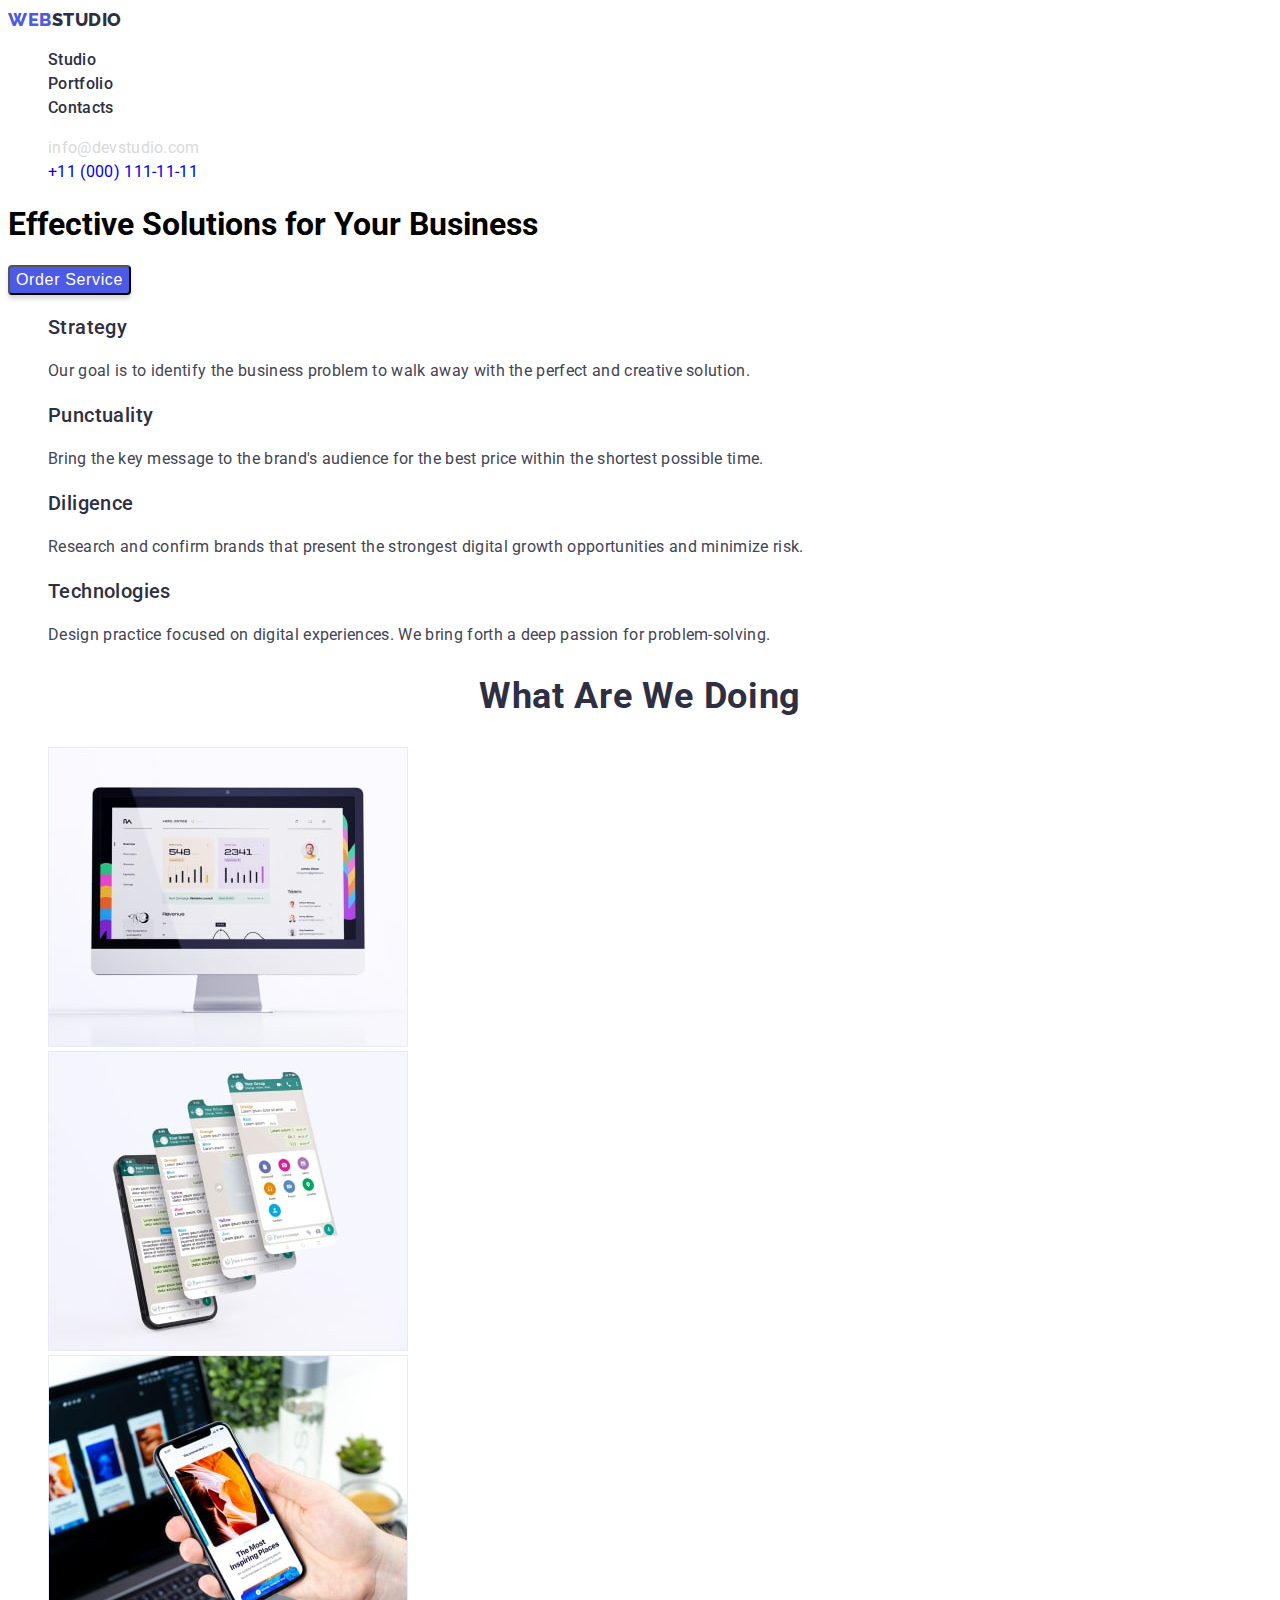
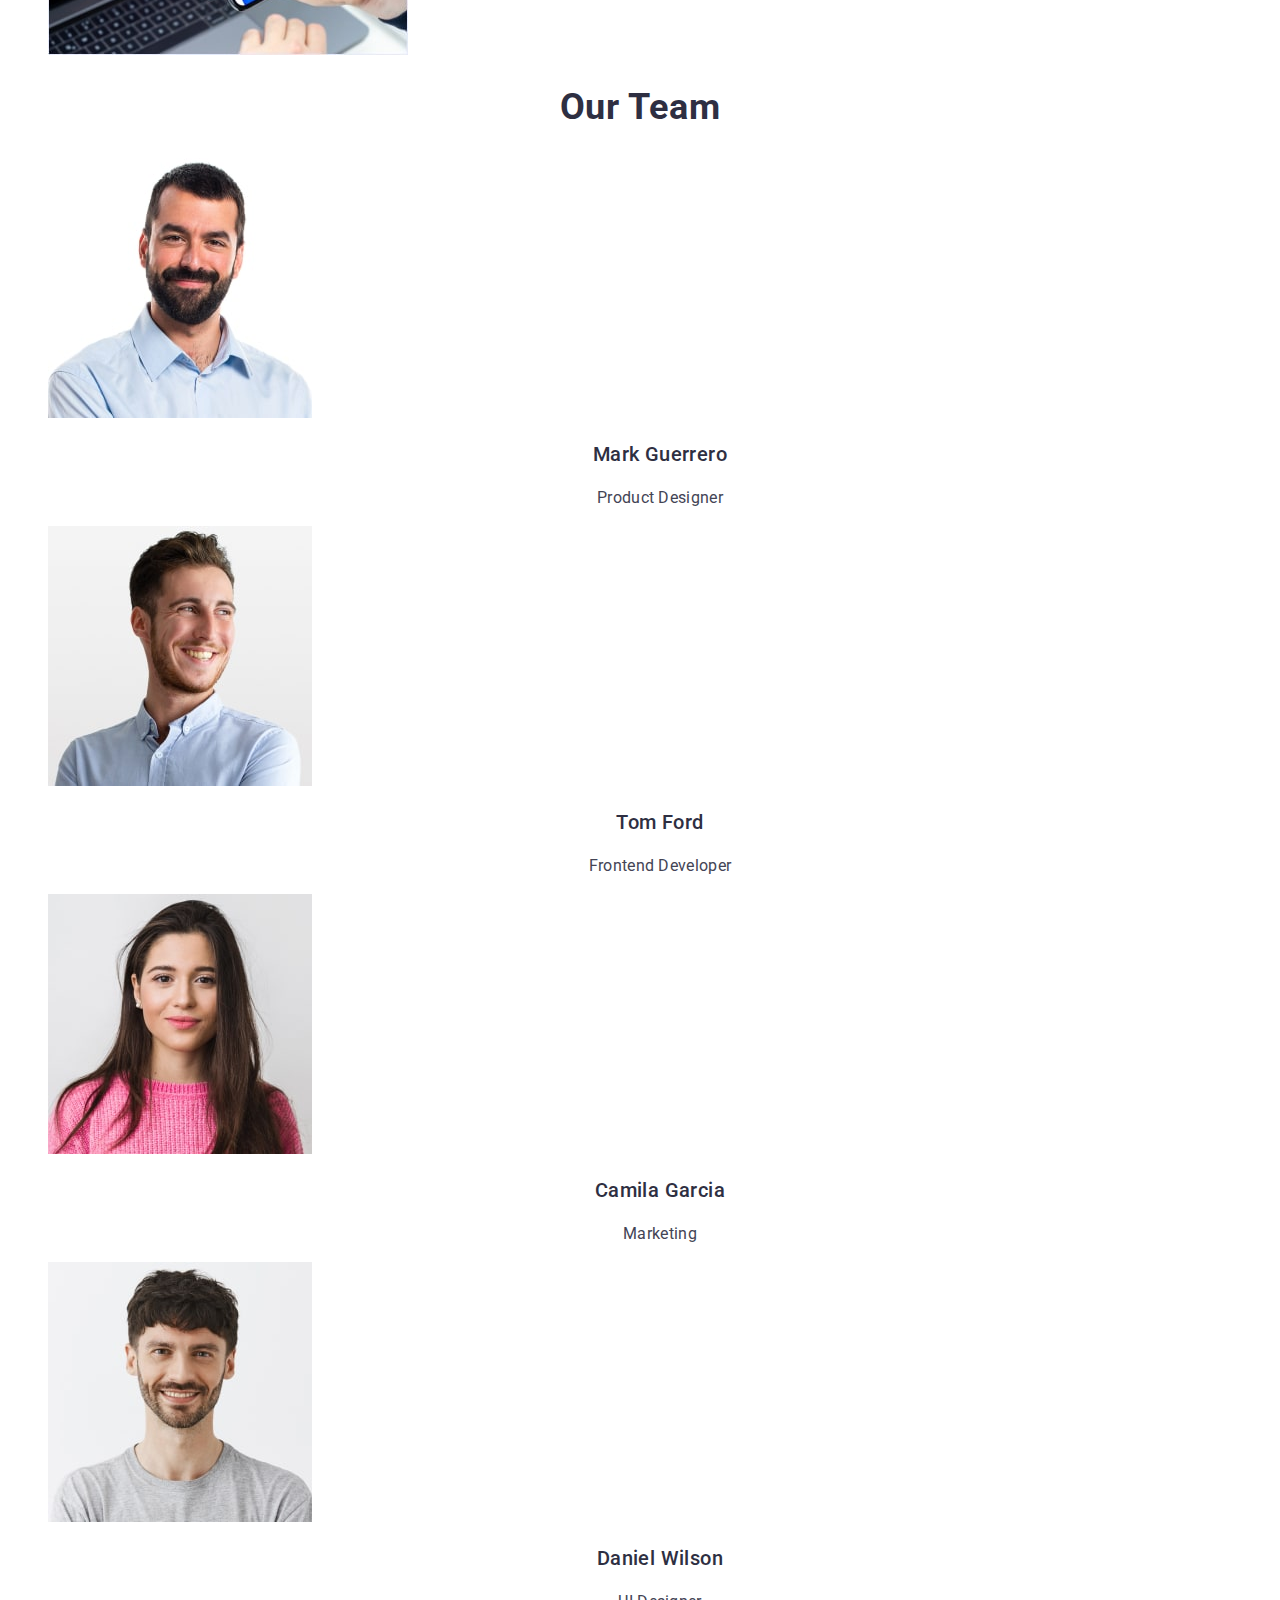
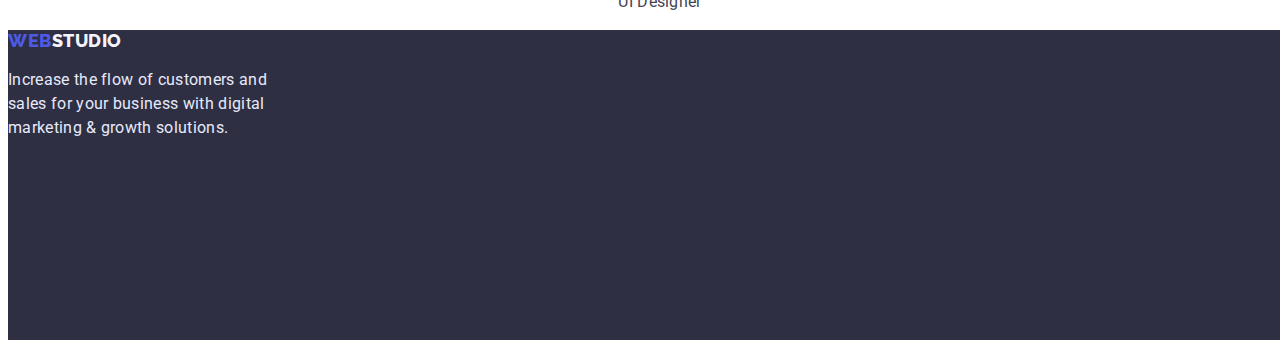
==== commit 4957763f: "cursor: pointer" ====
--- a/index.html
+++ b/index.html
@@ -35,7 +35,7 @@
       <address>
         <ul class="aside">
           <li class="aside-team">
-            <a href="mailto:info@devstudio.com" class="aside-mail li"
+            <a href="mailto:info@devstudio.com" class="aside-mail link"
               >info@devstudio.com</a
             >
           </li>
@@ -150,7 +150,7 @@
     </main>
     <!-- /Section 4-->
     <footer class="footer">
-      <a href="./index.html" class="footer-logo">WEB<span>Studio</span></a>
+      <a href="./index.html" class="footer-logo link">WEB<span>Studio</span></a>
       <p class="footer-text">
         Increase the flow of customers and sales for your business with digital
         marketing & growth solutions.
--- a/css/styles.css
+++ b/css/styles.css
@@ -1,3 +1,9 @@
+:root {
+  --list-color: #2e2f42;
+  --secondary-color: #4d5ae5;
+  --feature-color: #434455;
+}
+
 body {
   font-family: "Roboto", sans-serif;
 }
@@ -22,15 +28,31 @@
 }
 /*------- Header----------*/
 .header-navigation {
-  color: #4d5ae5;
+  color: var(--secondary-color);
 }
 .site-nav .link:hover,
 .site-nav .link:focus {
-  color: #2e2f42;
+  color: var(--list-color);
 }
 
 .site-nav .link.current {
-  color: #2e2f42;
+  color: var(--list-color);
+}
+/*------- Address----------*/
+.aside-mail {
+  font-style: normal;
+  font-weight: 400;
+  font-size: 16px;
+  line-height: 1.5;
+  letter-spacing: 0.02em;
+  color: #d9d9d9;
+}
+.aside-tel {
+  font-style: normal;
+  font-weight: 400;
+  font-size: 16px;
+  line-height: 1.5;
+  letter-spacing: 0.02em;
 }
 
 .header-link {
@@ -40,7 +62,7 @@
   line-height: 1.33;
   letter-spacing: 0.03em;
   text-transform: uppercase;
-  color: #4d5ae5;
+  color: var(--secondary-color);
 }
 .header-link span {
   font-family: "Raleway", sans-serif;
@@ -49,14 +71,14 @@
   line-height: 1.33;
   letter-spacing: 0.03em;
   text-transform: uppercase;
-  color: #2e2f42;
+  color: var(--list-color);
 }
 .header-list {
   font-weight: 500;
   font-size: 16px;
   line-height: 1.5;
   letter-spacing: 0.02em;
-  color: #2e2f42;
+  color: var(--list-color);
 }
 .header-tel {
   font-weight: 400;
@@ -72,9 +94,10 @@
   line-height: 1.5;
   letter-spacing: 0.04em;
   color: #ffffff;
-  background: #4d5ae5;
+  background: var(--secondary-color);
   box-shadow: 0px 4px 4px rgba(0, 0, 0, 0.15);
   border-radius: 4px;
+  cursor: pointer;
 }
 /*------------- /Section 1 ---------*/
 /*------------- Section 2 ---------*/
@@ -83,14 +106,14 @@
   font-size: 20px;
   line-height: 1.2;
   letter-spacing: 0.02em;
-  color: #2e2f42;
+  color: var(--list-color);
 }
 .feature-description {
   font-weight: 400;
   font-size: 16px;
   line-height: 1.5;
   letter-spacing: 0.02em;
-  color: #434455;
+  color: var(--feature-color);
 }
 /*------- /Section 2 ----*/
 /*-----------Section 3 ------*/
@@ -101,10 +124,9 @@
   text-align: center;
   letter-spacing: 0.02em;
   text-transform: capitalize;
-  color: #2e2f42;
+  color: var(--list-color);
 }
 /*--------/section 3 -----*/
-
 /*-----------Section 4 ------*/
 .workers-name {
   font-weight: 500;
@@ -112,7 +134,7 @@
   line-height: 1.2;
   text-align: center;
   letter-spacing: 0.02em;
-  color: #2e2f42;
+  color: var(--list-color);
 }
 .position {
   font-weight: 400;
@@ -120,13 +142,13 @@
   line-height: 1.5;
   text-align: center;
   letter-spacing: 0.02em;
-  color: #434455;
+  color: var(--feature-color);
 }
 /*-----------/Section 4 ------*/
 /*----------Footer ---------*/
 
 .footer {
-  background: #2e2f42;
+  background: var(--list-color);
   width: 1440px;
   height: 310px;
 }
@@ -137,7 +159,7 @@
   line-height: 1.16;
   align-items: center;
   letter-spacing: 0.03em;
-  color: #4d5ae5;
+  color: var(--secondary-color);
 }
 .footer-logo span {
   font-family: "Raleway", sans-serif;
@@ -172,7 +194,7 @@
   font-size: 16px;
   line-height: 1.5;
   letter-spacing: 0.04em;
-  color: #4d5ae5;
+  color: var(--secondary-color);
 }
 .button .primary:hover {
   background: #404bbf;
@@ -185,12 +207,12 @@
   font-size: 20px;
   line-height: 1.2;
   letter-spacing: 0.02em;
-  color: #2e2f42;
+  color: var(--list-color);
 }
 .function-description {
   font-weight: 400;
   font-size: 16px;
   line-height: 1.5;
   letter-spacing: 0.02em;
-  color: #434455;
-}
+  color: var(--feature-color);
+}
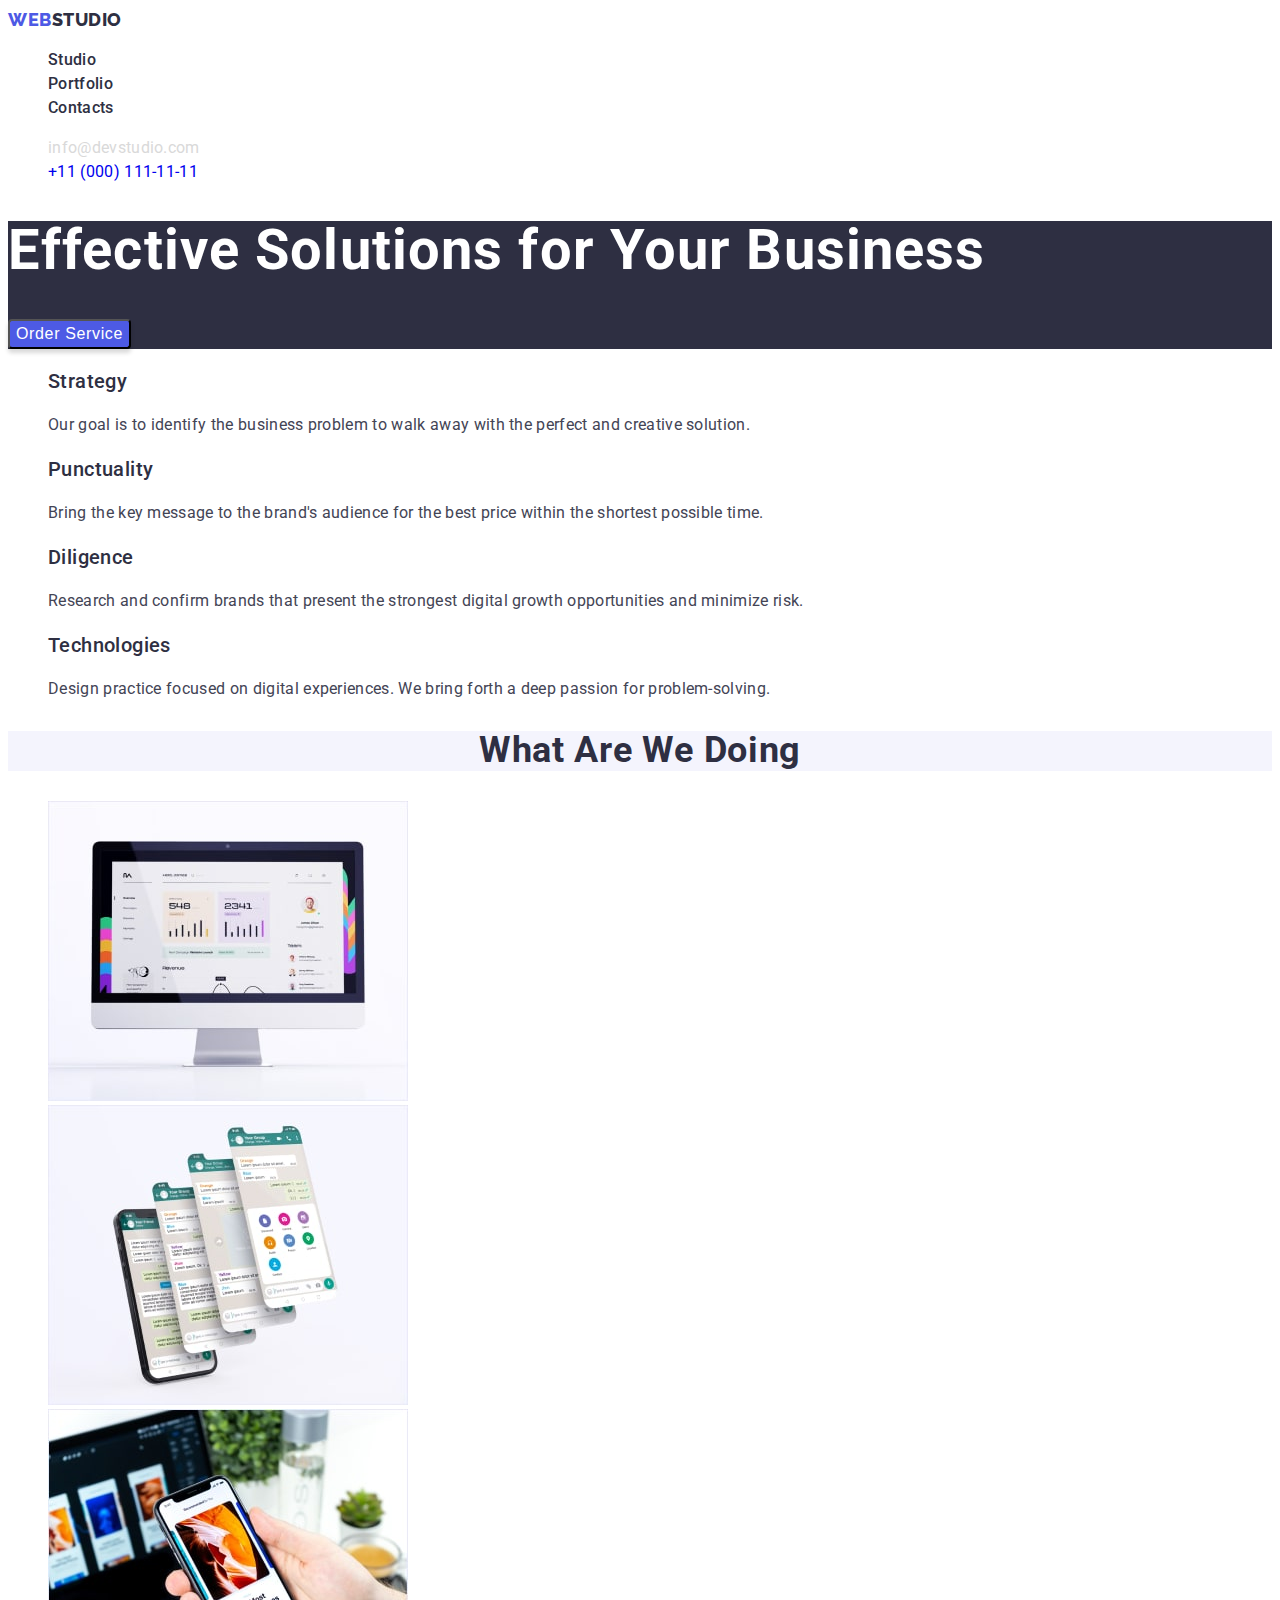
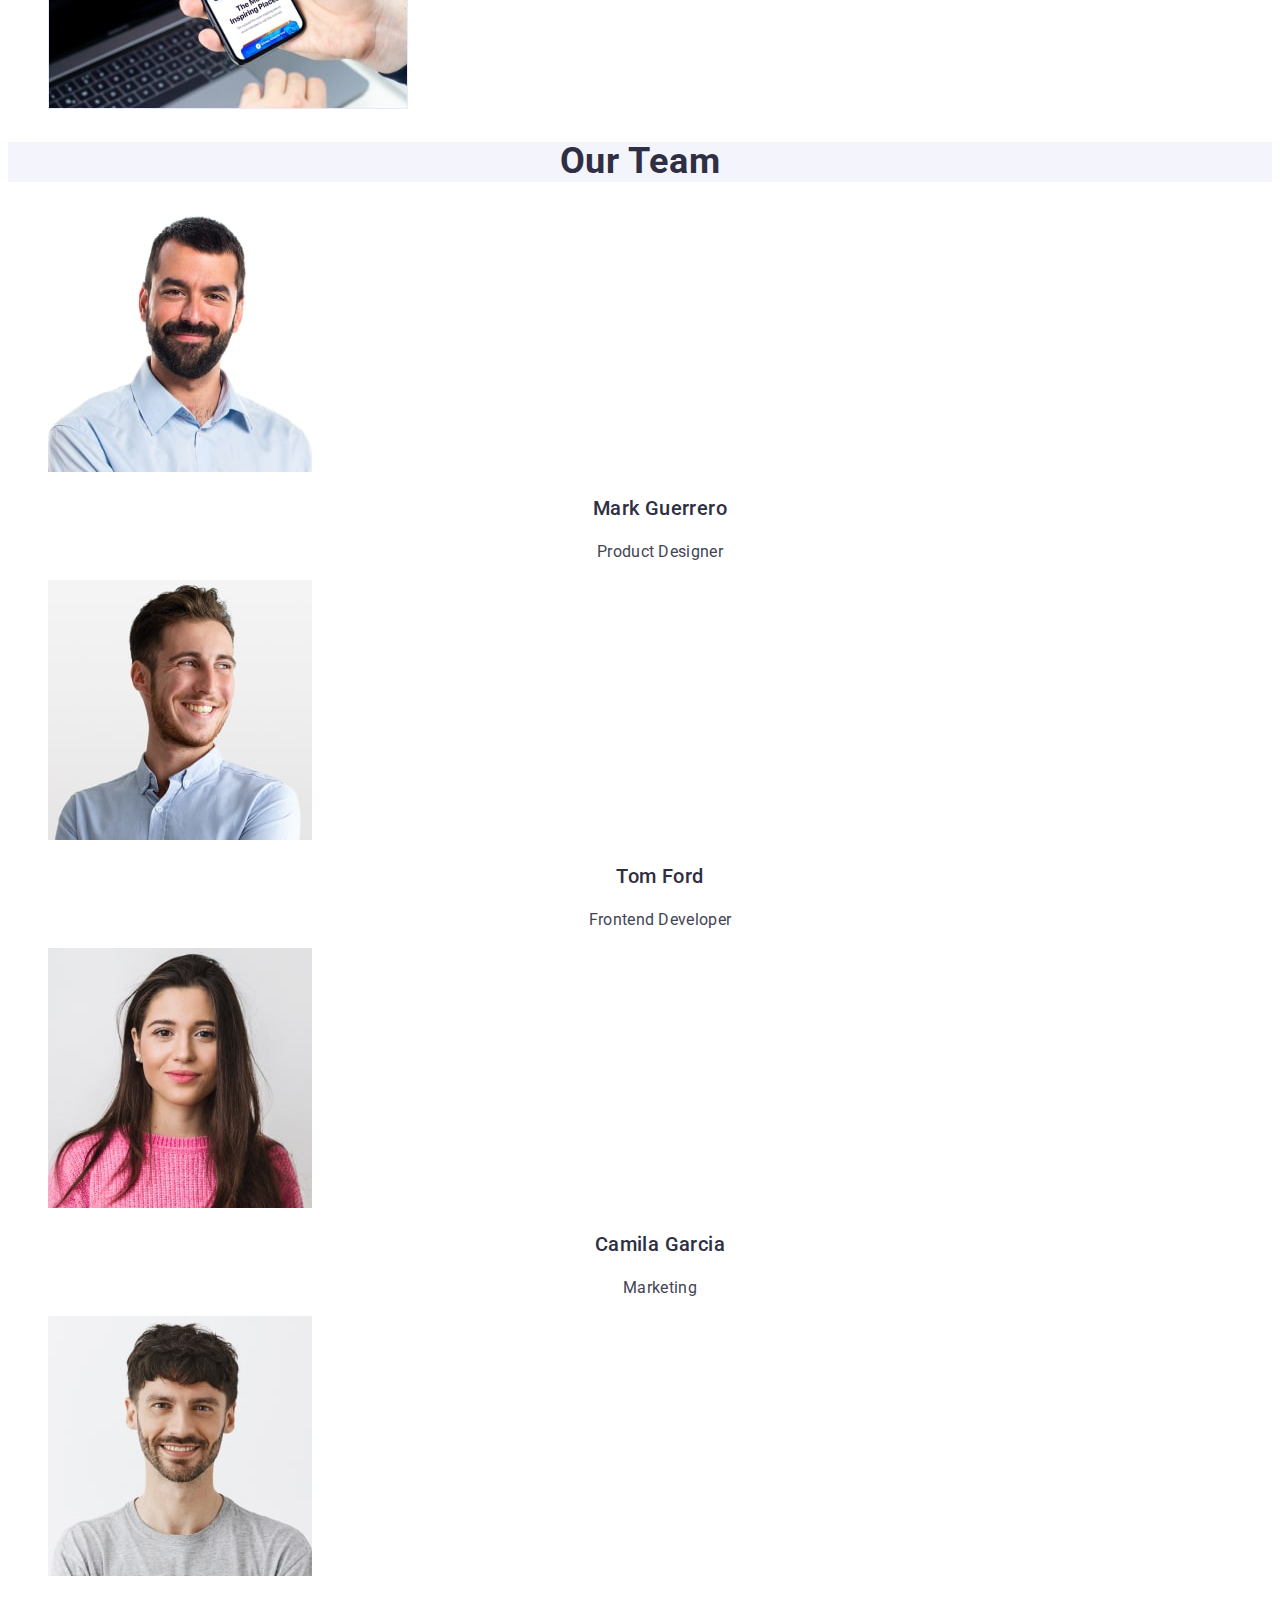
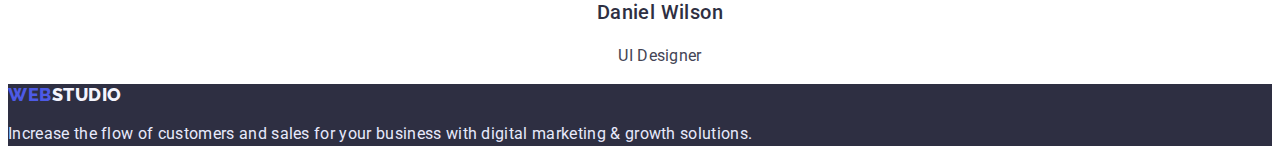
==== commit f4cbf197: "portfolio" ====
--- a/index.html
+++ b/index.html
@@ -8,7 +8,7 @@
     <link rel="preconnect" href="https://fonts.googleapis.com" />
     <link rel="preconnect" href="https://fonts.gstatic.com" crossorigin />
     <link
-      href="https://fonts.googleapis.com/css2?family=Raleway:wght@700&family=Roboto:wght@400;500;700&display=swap"
+      href="https://fonts.googleapis.com/css2?family=Raleway:wght@800&family=Roboto:wght@400;500;700&display=swap"
       rel="stylesheet"
     />
     <link rel="stylesheet" href="./css/styles.css" />
@@ -56,7 +56,7 @@
       </section>
       <!-- /Section 1 -->
       <!-- Section 2-->
-      <section class="hero">
+      <section class="hero-feature">
         <h2 class="visually-hidden" style="display: none">Our Advantages</h2>
         <ul class="feature">
           <li class="feature-item">
--- a/css/styles.css
+++ b/css/styles.css
@@ -30,16 +30,57 @@
 .header-navigation {
   color: var(--secondary-color);
 }
+
+.site-nav .link.current {
+  color: var(--list-color);
+}
+
+.header-link {
+  font-family: "Raleway", sans-serif;
+  font-weight: 800;
+  font-size: 18px;
+  line-height: 1.33;
+  letter-spacing: 0.03em;
+  text-transform: uppercase;
+  color: var(--secondary-color);
+}
+.header-link span {
+  font-family: "Raleway", sans-serif;
+  font-weight: 800;
+  font-size: 18px;
+  line-height: 1.33;
+  letter-spacing: 0.03em;
+  text-transform: uppercase;
+  color: var(--list-color);
+}
+.link {
+}
 .site-nav .link:hover,
 .site-nav .link:focus {
   color: var(--list-color);
 }
-
-.site-nav .link.current {
-  color: var(--list-color);
+.current {
+}
+.header-list {
+  font-weight: 500;
+  font-size: 16px;
+  line-height: 1.5;
+  letter-spacing: 0.02em;
+  color: var(--list-color);
+}
+.header-list .link:hover {
+  color: red;
+}
+.header-list .link:focus {
+  color: red;
 }
 /*------- Address----------*/
+.aside {
+}
+.aside-team {
+}
 .aside-mail {
+  font-family: "Roboto";
   font-style: normal;
   font-weight: 400;
   font-size: 16px;
@@ -47,47 +88,27 @@
   letter-spacing: 0.02em;
   color: #d9d9d9;
 }
+.link {
+}
 .aside-tel {
+  font-family: "Roboto";
   font-style: normal;
   font-weight: 400;
   font-size: 16px;
   line-height: 1.5;
   letter-spacing: 0.02em;
 }
-
-.header-link {
-  font-family: "Raleway", sans-serif;
-  font-weight: 800;
-  font-size: 18px;
-  line-height: 1.33;
-  letter-spacing: 0.03em;
-  text-transform: uppercase;
-  color: var(--secondary-color);
-}
-.header-link span {
-  font-family: "Raleway", sans-serif;
-  font-weight: 800;
-  font-size: 18px;
-  line-height: 1.33;
-  letter-spacing: 0.03em;
-  text-transform: uppercase;
-  color: var(--list-color);
-}
-.header-list {
-  font-weight: 500;
-  font-size: 16px;
-  line-height: 1.5;
-  letter-spacing: 0.02em;
-  color: var(--list-color);
-}
-.header-tel {
-  font-weight: 400;
-  font-size: 16px;
-  line-height: 1.5;
-  letter-spacing: 0.02em;
-  color: #d9d9d9;
-}
 /*------------- Section 1 ---------*/
+.hero {
+  background: #2e2f42;
+}
+.hero-title {
+  font-weight: 700;
+  font-size: 56px;
+  line-height: 1.07;
+  letter-spacing: 0.02em;
+  color: #ffffff;
+}
 .header-btn {
   font-weight: 500;
   font-size: 16px;
@@ -118,7 +139,6 @@
 /*------- /Section 2 ----*/
 /*-----------Section 3 ------*/
 .section-title {
-  font-weight: 700;
   font-size: 36px;
   line-height: 1.11;
   text-align: center;
@@ -128,6 +148,12 @@
 }
 /*--------/section 3 -----*/
 /*-----------Section 4 ------*/
+.section-title {
+  background: #f4f4fd;
+}
+.img-team {
+  background: #ffffff;
+}
 .workers-name {
   font-weight: 500;
   font-size: 20px;
@@ -137,7 +163,6 @@
   color: var(--list-color);
 }
 .position {
-  font-weight: 400;
   font-size: 16px;
   line-height: 1.5;
   text-align: center;
@@ -149,8 +174,6 @@
 
 .footer {
   background: var(--list-color);
-  width: 1440px;
-  height: 310px;
 }
 .footer-logo {
   font-family: "Raleway", sans-serif;
@@ -171,23 +194,32 @@
   color: #f4f4fd;
 }
 .footer-text {
-  font-weight: 400;
   font-size: 16px;
   line-height: 1.5;
   letter-spacing: 0.02em;
   color: #e7e9fc;
-  position: absolute;
-  width: 264px;
-  height: 72px;
 }
 /*-------------------------------------------------------------------------------------------------------------------------*/
 /*----------------------------------------- PORTFOLIO-----------------------------------------------------------*/
+.portfolio {
+}
+.visually-hidden {
+}
+.portfolio-btn {
+}
+.link {
+}
+.button {
+  font-family: inherit;
+}
+
 .primary {
   font-weight: 500;
   font-size: 16px;
   line-height: 1.5;
   letter-spacing: 0.04em;
   color: #ffffff;
+  cursor: pointer;
 }
 .secondary {
   font-weight: 500;
@@ -195,6 +227,7 @@
   line-height: 1.5;
   letter-spacing: 0.04em;
   color: var(--secondary-color);
+  cursor: pointer;
 }
 .button .primary:hover {
   background: #404bbf;
@@ -210,7 +243,6 @@
   color: var(--list-color);
 }
 .function-description {
-  font-weight: 400;
   font-size: 16px;
   line-height: 1.5;
   letter-spacing: 0.02em;
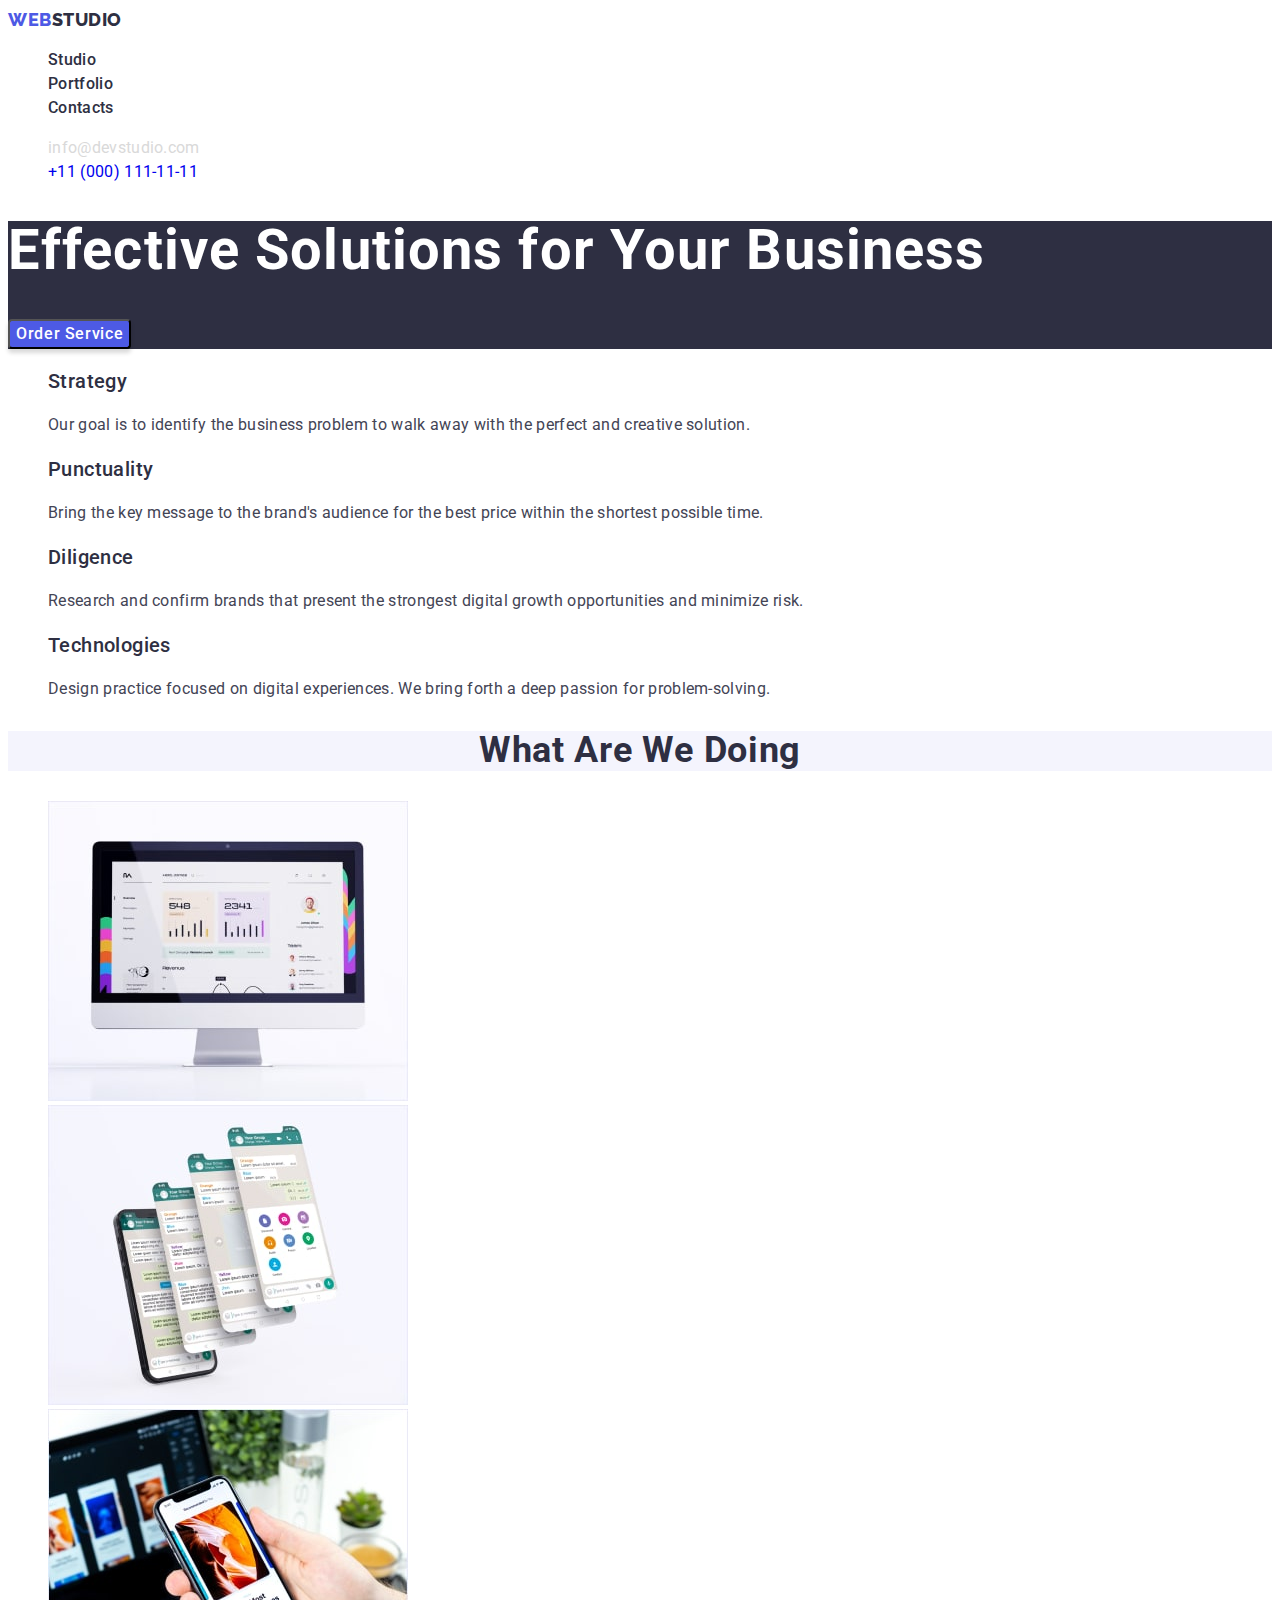
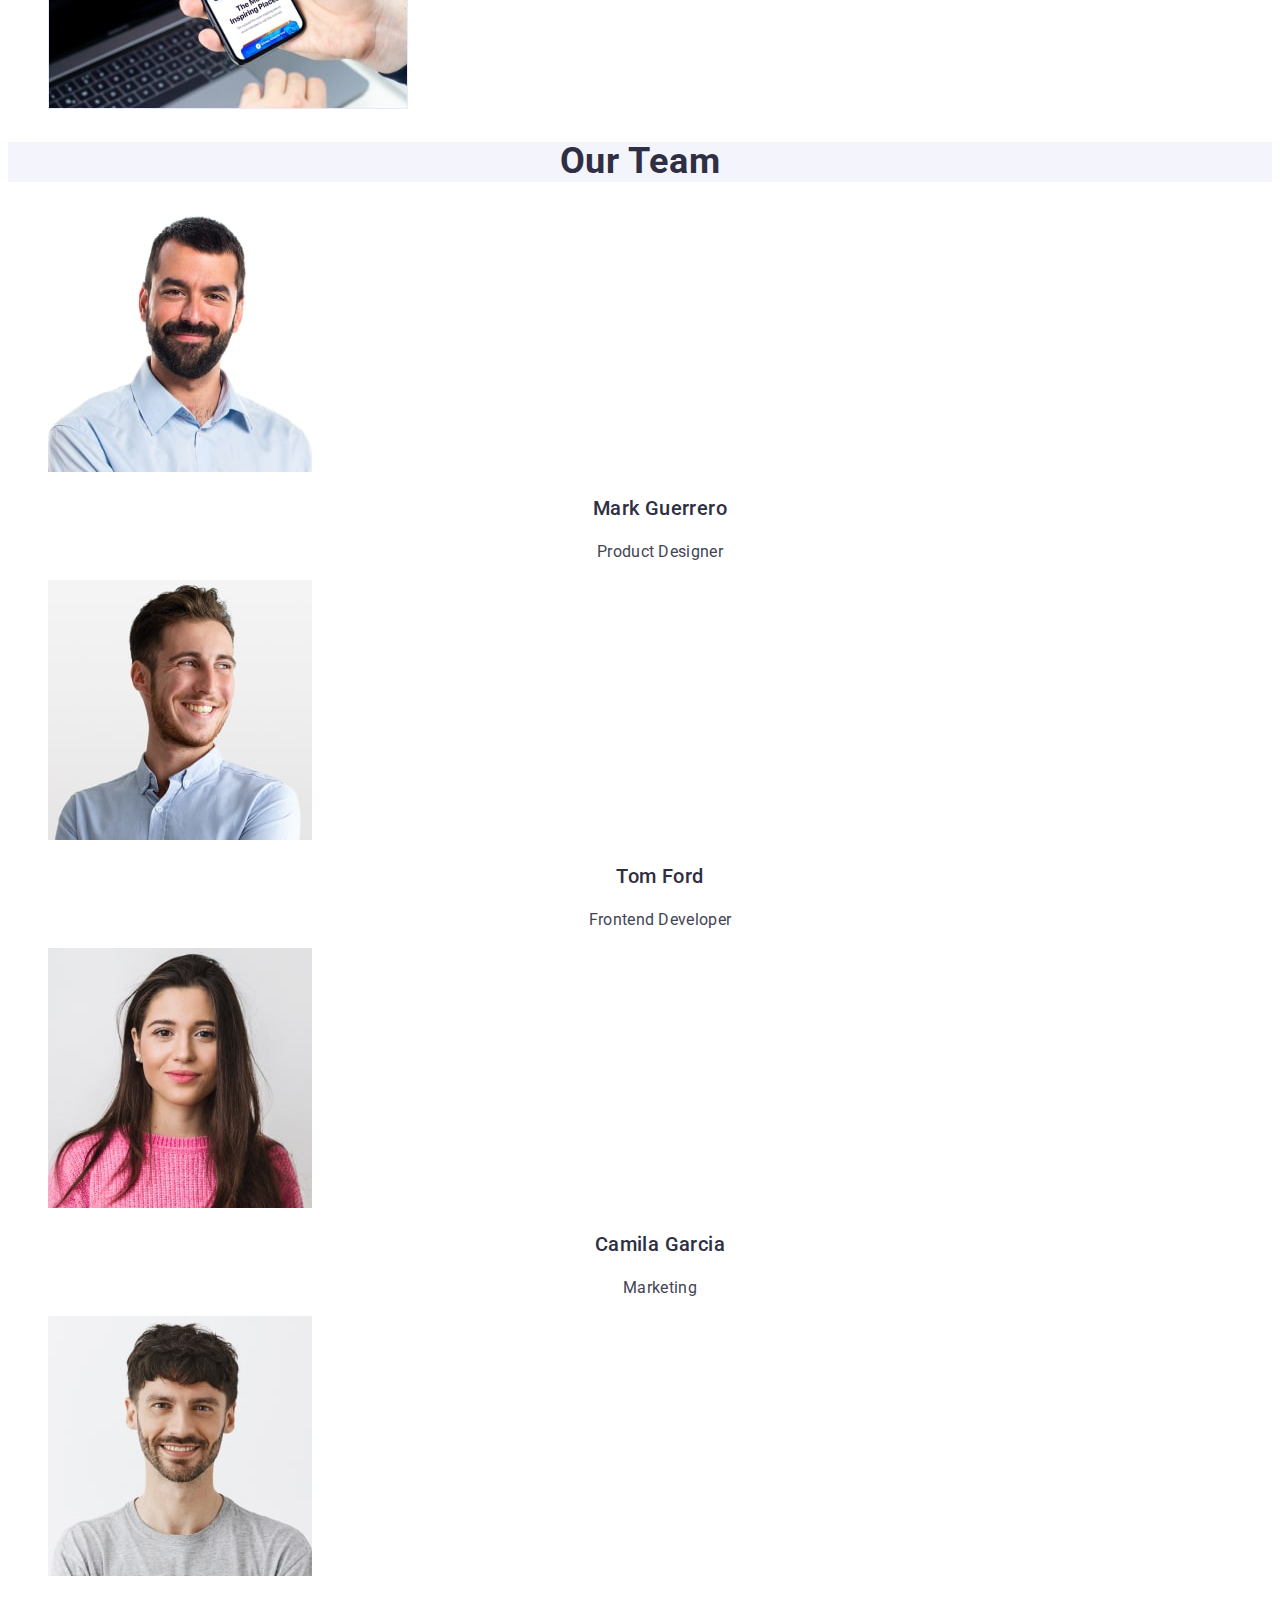
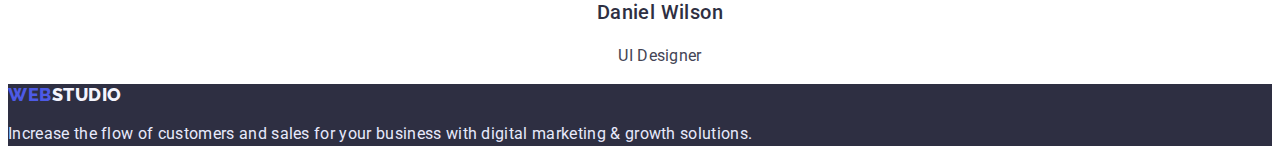
==== commit 80530d00: "link:hover" ====
--- a/index.html
+++ b/index.html
@@ -39,7 +39,7 @@
               >info@devstudio.com</a
             >
           </li>
-          <li>
+          <li class="aside-team">
             <a href="tel:+110001111111" class="aside-tel link"
               >+11 (000) 111-11-11</a
             >
--- a/css/styles.css
+++ b/css/styles.css
@@ -1,11 +1,14 @@
 :root {
-  --list-color: #2e2f42;
+  --primary-text-color: #2e2f42;
   --secondary-color: #4d5ae5;
   --feature-color: #434455;
+  --primary-white-color: #ffffff;
 }
 
 body {
   font-family: "Roboto", sans-serif;
+  background-color: var(--primary-white-color);
+  color: var(--primary-text-color);
 }
 .link {
   text-decoration: none;
@@ -32,7 +35,7 @@
 }
 
 .site-nav .link.current {
-  color: var(--list-color);
+  color: var(--primary-text-color);
 }
 
 .header-link {
@@ -51,13 +54,13 @@
   line-height: 1.33;
   letter-spacing: 0.03em;
   text-transform: uppercase;
-  color: var(--list-color);
+  color: var(--primary-text-color);
 }
 .link {
 }
 .site-nav .link:hover,
 .site-nav .link:focus {
-  color: var(--list-color);
+  color: #404bbf;
 }
 .current {
 }
@@ -66,18 +69,15 @@
   font-size: 16px;
   line-height: 1.5;
   letter-spacing: 0.02em;
-  color: var(--list-color);
-}
-.header-list .link:hover {
-  color: red;
-}
-.header-list .link:focus {
-  color: red;
-}
+  color: var(--primary-text-color);
+}
+
 /*------- Address----------*/
-.aside {
-}
 .aside-team {
+}
+.aside-team .link:hover,
+.aside-team .link:focus {
+  color: #404bbf;
 }
 .aside-mail {
   font-family: "Roboto";
@@ -100,21 +100,22 @@
 }
 /*------------- Section 1 ---------*/
 .hero {
-  background: #2e2f42;
+  background: var(--primary-text-color);
 }
 .hero-title {
   font-weight: 700;
   font-size: 56px;
   line-height: 1.07;
   letter-spacing: 0.02em;
-  color: #ffffff;
+  color: var(--primary-white-color);
 }
 .header-btn {
+  font-family: inherit;
   font-weight: 500;
   font-size: 16px;
   line-height: 1.5;
   letter-spacing: 0.04em;
-  color: #ffffff;
+  color: var(--primary-white-color);
   background: var(--secondary-color);
   box-shadow: 0px 4px 4px rgba(0, 0, 0, 0.15);
   border-radius: 4px;
@@ -127,7 +128,7 @@
   font-size: 20px;
   line-height: 1.2;
   letter-spacing: 0.02em;
-  color: var(--list-color);
+  color: var(--primary-text-color);
 }
 .feature-description {
   font-weight: 400;
@@ -144,7 +145,7 @@
   text-align: center;
   letter-spacing: 0.02em;
   text-transform: capitalize;
-  color: var(--list-color);
+  color: var(--primary-text-color);
 }
 /*--------/section 3 -----*/
 /*-----------Section 4 ------*/
@@ -152,7 +153,7 @@
   background: #f4f4fd;
 }
 .img-team {
-  background: #ffffff;
+  background: var(--primary-white-color);
 }
 .workers-name {
   font-weight: 500;
@@ -160,7 +161,7 @@
   line-height: 1.2;
   text-align: center;
   letter-spacing: 0.02em;
-  color: var(--list-color);
+  color: var(--primary-text-color);
 }
 .position {
   font-size: 16px;
@@ -173,7 +174,7 @@
 /*----------Footer ---------*/
 
 .footer {
-  background: var(--list-color);
+  background: var(--primary-text-color);
 }
 .footer-logo {
   font-family: "Raleway", sans-serif;
@@ -201,7 +202,7 @@
 }
 /*-------------------------------------------------------------------------------------------------------------------------*/
 /*----------------------------------------- PORTFOLIO-----------------------------------------------------------*/
-.portfolio {
+. {
 }
 .visually-hidden {
 }
@@ -218,7 +219,7 @@
   font-size: 16px;
   line-height: 1.5;
   letter-spacing: 0.04em;
-  color: #ffffff;
+  color: var(--primary-white-color);
   cursor: pointer;
 }
 .secondary {
@@ -240,7 +241,7 @@
   font-size: 20px;
   line-height: 1.2;
   letter-spacing: 0.02em;
-  color: var(--list-color);
+  color: var(--primary-text-color);
 }
 .function-description {
   font-size: 16px;
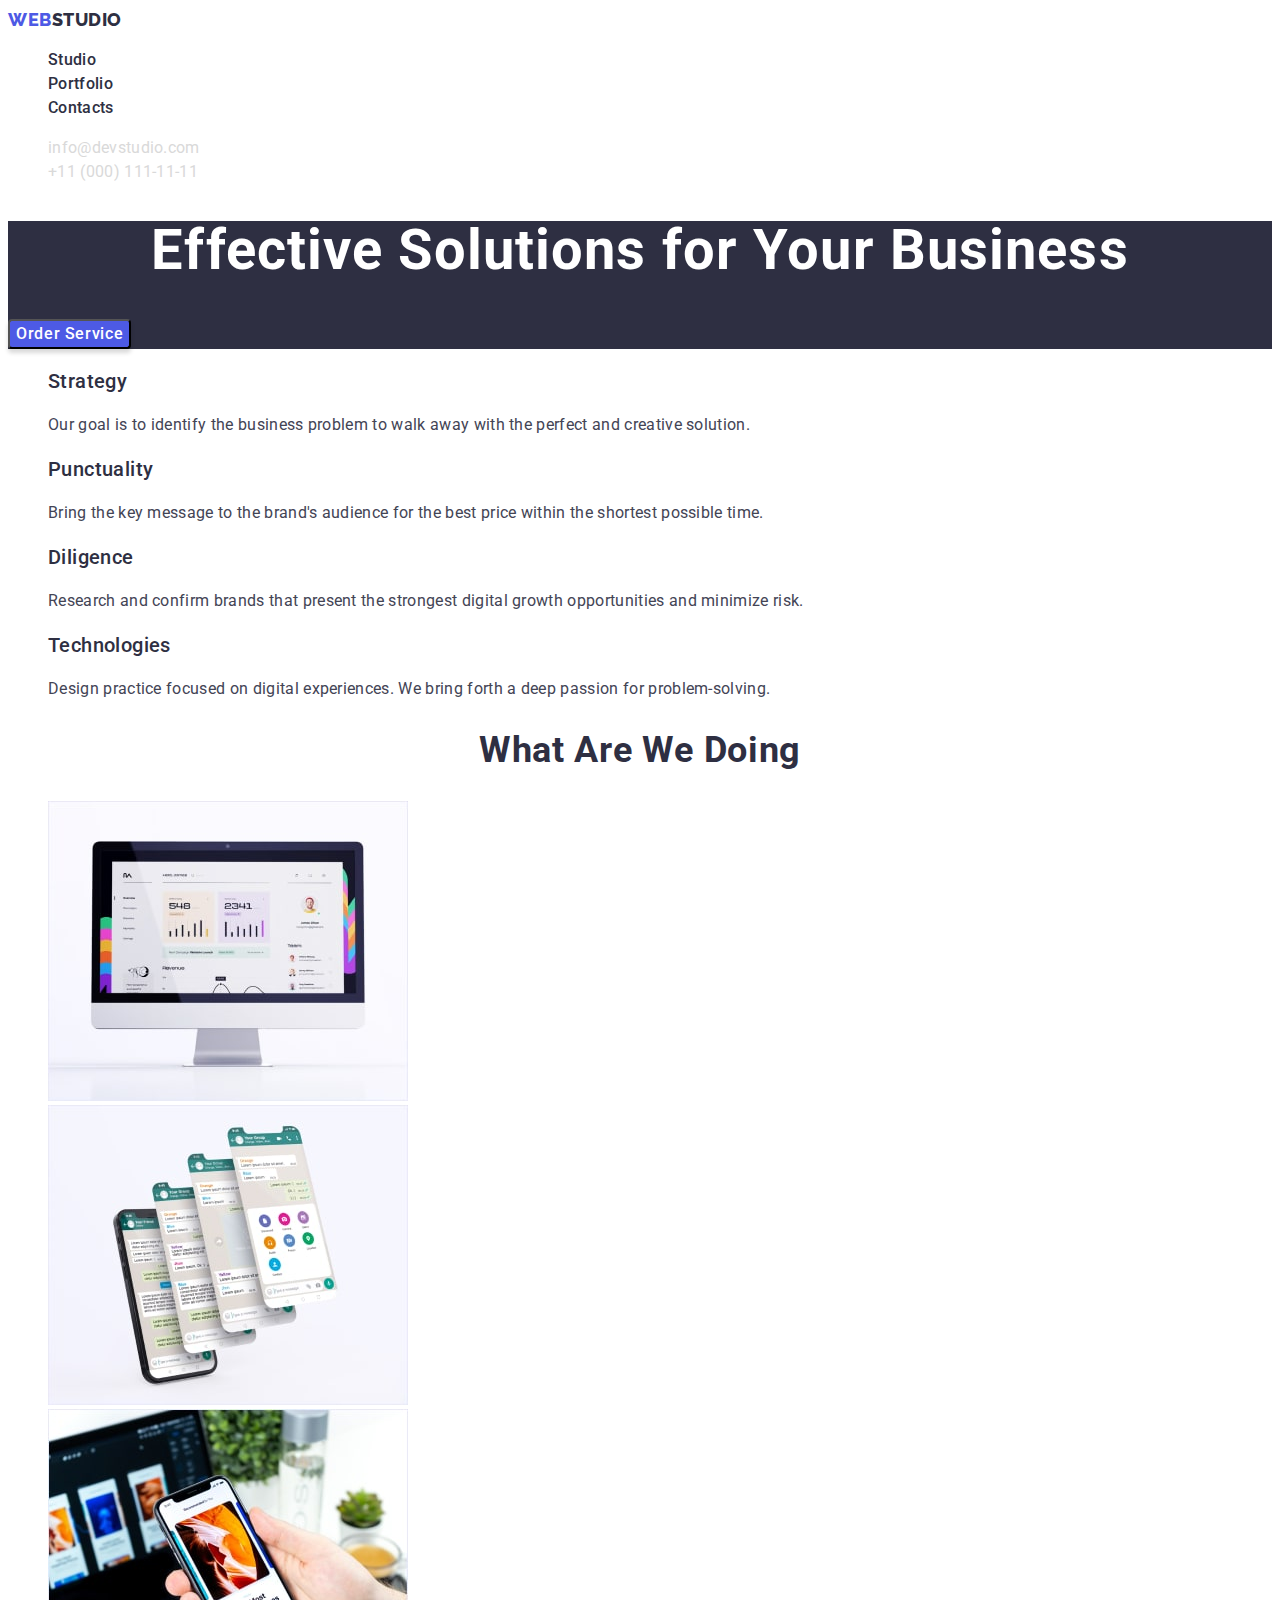
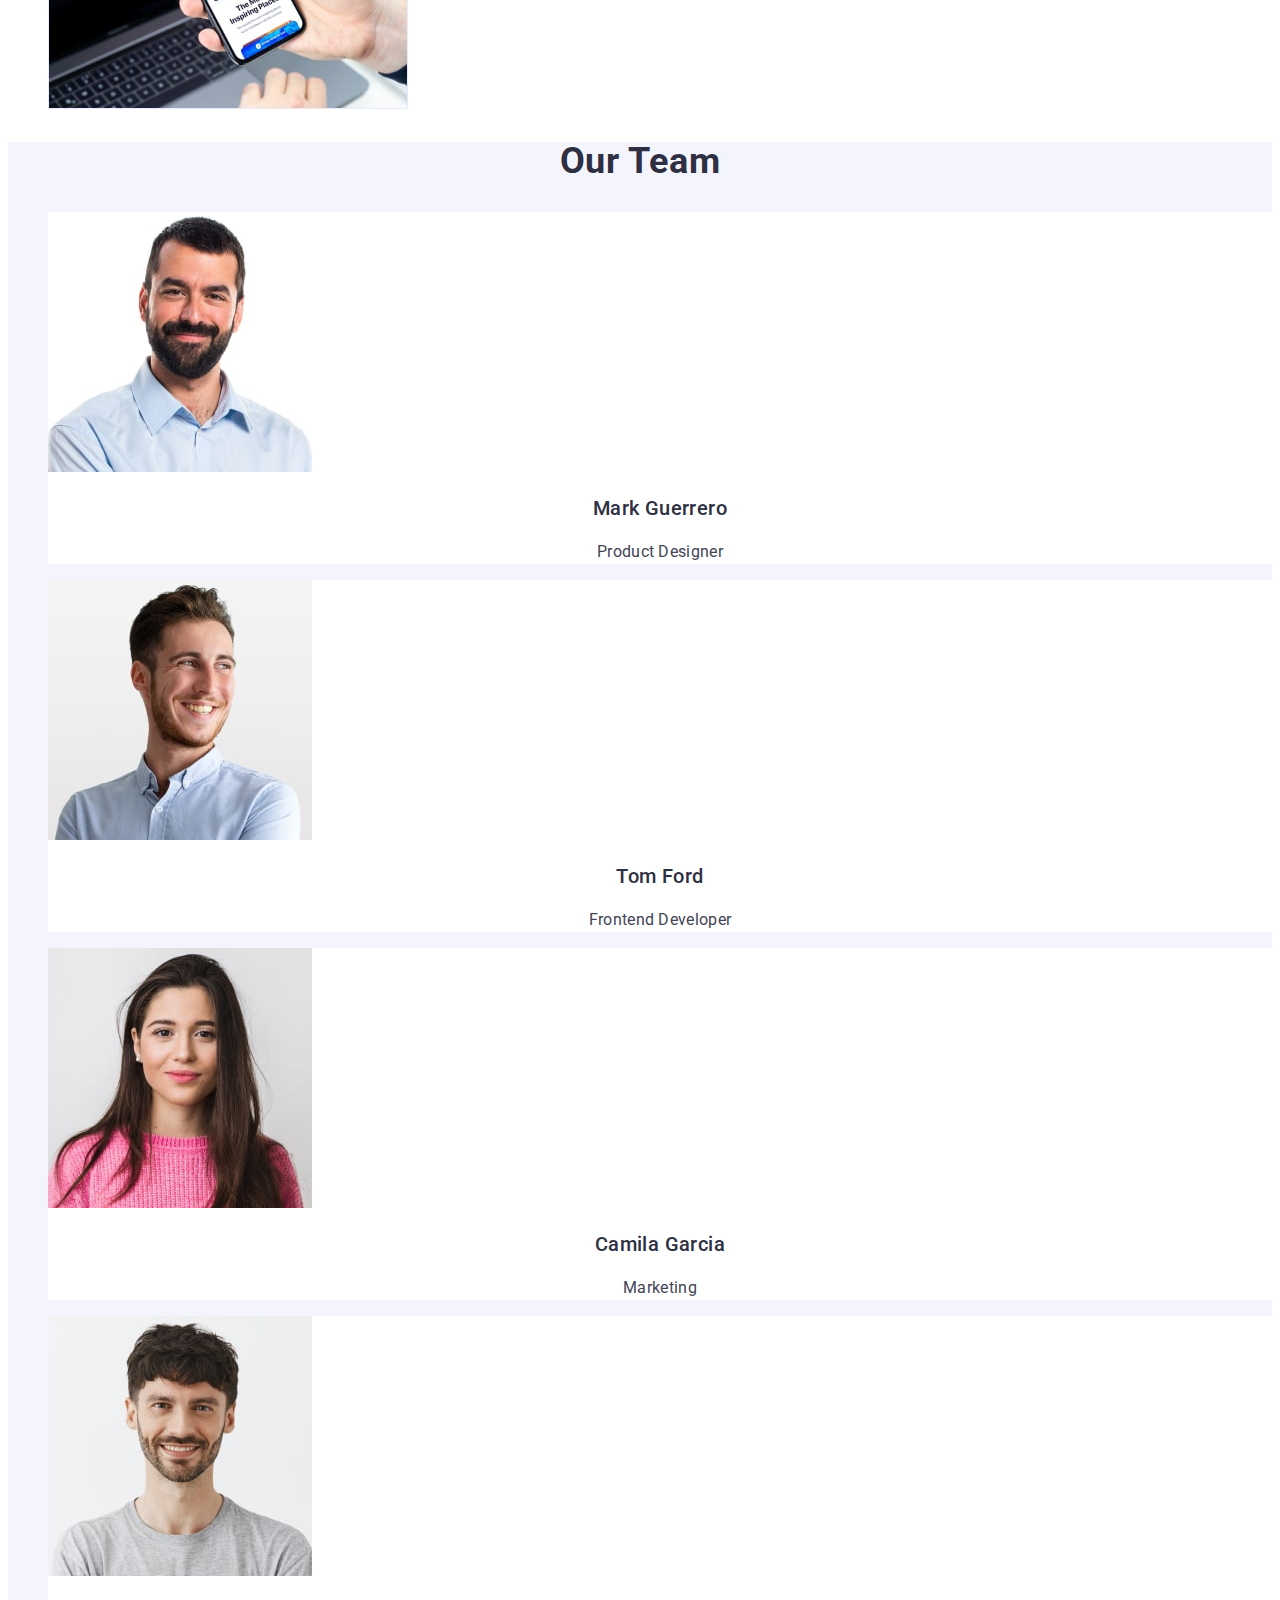
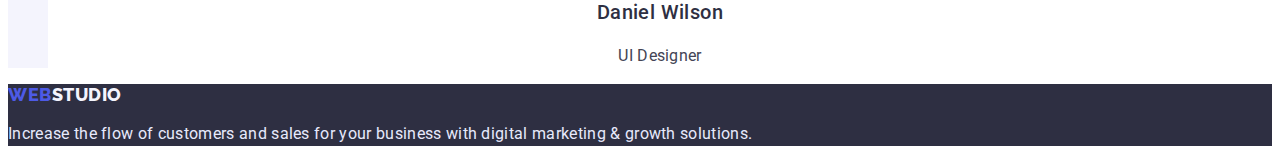
==== commit e59acbff: "correction in the works" ====
--- a/index.html
+++ b/index.html
@@ -35,12 +35,12 @@
       <address>
         <ul class="aside">
           <li class="aside-team">
-            <a href="mailto:info@devstudio.com" class="aside-mail link"
+            <a href="mailto:info@devstudio.com" class="aside-address link"
               >info@devstudio.com</a
             >
           </li>
           <li class="aside-team">
-            <a href="tel:+110001111111" class="aside-tel link"
+            <a href="tel:+110001111111" class="aside-address link"
               >+11 (000) 111-11-11</a
             >
           </li>
@@ -91,7 +91,7 @@
       </section>
       <!-- /Section 2-->
       <!-- Section 3-->
-      <section class="section">
+      <section class="section-tools">
         <h2 class="section-title">What are we doing</h2>
         <ul>
           <li class="img-team">
@@ -122,7 +122,7 @@
       </section>
       <!-- /Section 3-->
       <!-- Section 4-->
-      <section class="section">
+      <section class="section-team">
         <h2 class="section-title">Our Team</h2>
         <ul class="list-item-imag">
           <li class="img-team">
--- a/css/styles.css
+++ b/css/styles.css
@@ -1,8 +1,10 @@
 :root {
+  --primary-white-color: #ffffff;
   --primary-text-color: #2e2f42;
   --secondary-color: #4d5ae5;
+  --box-text-color: #f4f4fd;
   --feature-color: #434455;
-  --primary-white-color: #ffffff;
+  --accent-color: #404bbf;
 }
 
 body {
@@ -38,15 +40,7 @@
   color: var(--primary-text-color);
 }
 
-.header-link {
-  font-family: "Raleway", sans-serif;
-  font-weight: 800;
-  font-size: 18px;
-  line-height: 1.33;
-  letter-spacing: 0.03em;
-  text-transform: uppercase;
-  color: var(--secondary-color);
-}
+.header-link,
 .header-link span {
   font-family: "Raleway", sans-serif;
   font-weight: 800;
@@ -54,16 +48,16 @@
   line-height: 1.33;
   letter-spacing: 0.03em;
   text-transform: uppercase;
-  color: var(--primary-text-color);
-}
-.link {
+  color: var(--secondary-color);
+}
+.header-link span {
+  color: var(--primary-text-color);
 }
 .site-nav .link:hover,
 .site-nav .link:focus {
-  color: #404bbf;
-}
-.current {
-}
+  color: var(--accent-color);
+}
+
 .header-list {
   font-weight: 500;
   font-size: 16px;
@@ -73,39 +67,25 @@
 }
 
 /*------- Address----------*/
-.aside-team {
+.aside-address {
+  font-style: normal;
+  font-size: 16px;
+  line-height: 1.5;
+  letter-spacing: 0.02em;
+  color: #d9d9d9;
 }
 .aside-team .link:hover,
 .aside-team .link:focus {
-  color: #404bbf;
-}
-.aside-mail {
-  font-family: "Roboto";
-  font-style: normal;
-  font-weight: 400;
-  font-size: 16px;
-  line-height: 1.5;
-  letter-spacing: 0.02em;
-  color: #d9d9d9;
-}
-.link {
-}
-.aside-tel {
-  font-family: "Roboto";
-  font-style: normal;
-  font-weight: 400;
-  font-size: 16px;
-  line-height: 1.5;
-  letter-spacing: 0.02em;
+  color: var(--accent-color);
 }
 /*------------- Section 1 ---------*/
 .hero {
   background: var(--primary-text-color);
 }
 .hero-title {
-  font-weight: 700;
   font-size: 56px;
   line-height: 1.07;
+  text-align: center;
   letter-spacing: 0.02em;
   color: var(--primary-white-color);
 }
@@ -121,6 +101,10 @@
   border-radius: 4px;
   cursor: pointer;
 }
+.header-btn:hover,
+.header-btn:focus {
+  background: var(--accent-color);
+}
 /*------------- /Section 1 ---------*/
 /*------------- Section 2 ---------*/
 .feature-list {
@@ -131,7 +115,6 @@
   color: var(--primary-text-color);
 }
 .feature-description {
-  font-weight: 400;
   font-size: 16px;
   line-height: 1.5;
   letter-spacing: 0.02em;
@@ -149,8 +132,8 @@
 }
 /*--------/section 3 -----*/
 /*-----------Section 4 ------*/
-.section-title {
-  background: #f4f4fd;
+.section-team {
+  background: var(--box-text-color);
 }
 .img-team {
   background: var(--primary-white-color);
@@ -192,7 +175,7 @@
   line-height: 21px;
   letter-spacing: 0.03em;
   text-transform: uppercase;
-  color: #f4f4fd;
+  color: var(--box-text-color);
 }
 .footer-text {
   font-size: 16px;
@@ -202,14 +185,6 @@
 }
 /*-------------------------------------------------------------------------------------------------------------------------*/
 /*----------------------------------------- PORTFOLIO-----------------------------------------------------------*/
-. {
-}
-.visually-hidden {
-}
-.portfolio-btn {
-}
-.link {
-}
 .button {
   font-family: inherit;
 }
@@ -220,6 +195,7 @@
   line-height: 1.5;
   letter-spacing: 0.04em;
   color: var(--primary-white-color);
+  background: var(--accent-color);
   cursor: pointer;
 }
 .secondary {
@@ -229,13 +205,15 @@
   letter-spacing: 0.04em;
   color: var(--secondary-color);
   cursor: pointer;
-}
-.button .primary:hover {
-  background: #404bbf;
-}
-.button .secondary:focus {
-  background: #f4f4fd;
-}
+  background: var(--box-text-color);
+  border: 1px solid #e7e9fc;
+}
+.secondary:hover,
+.secondary:focus {
+  color: var(--primary-white-color);
+  background: var(--accent-color);
+}
+
 .function-list {
   font-weight: 500;
   font-size: 20px;
